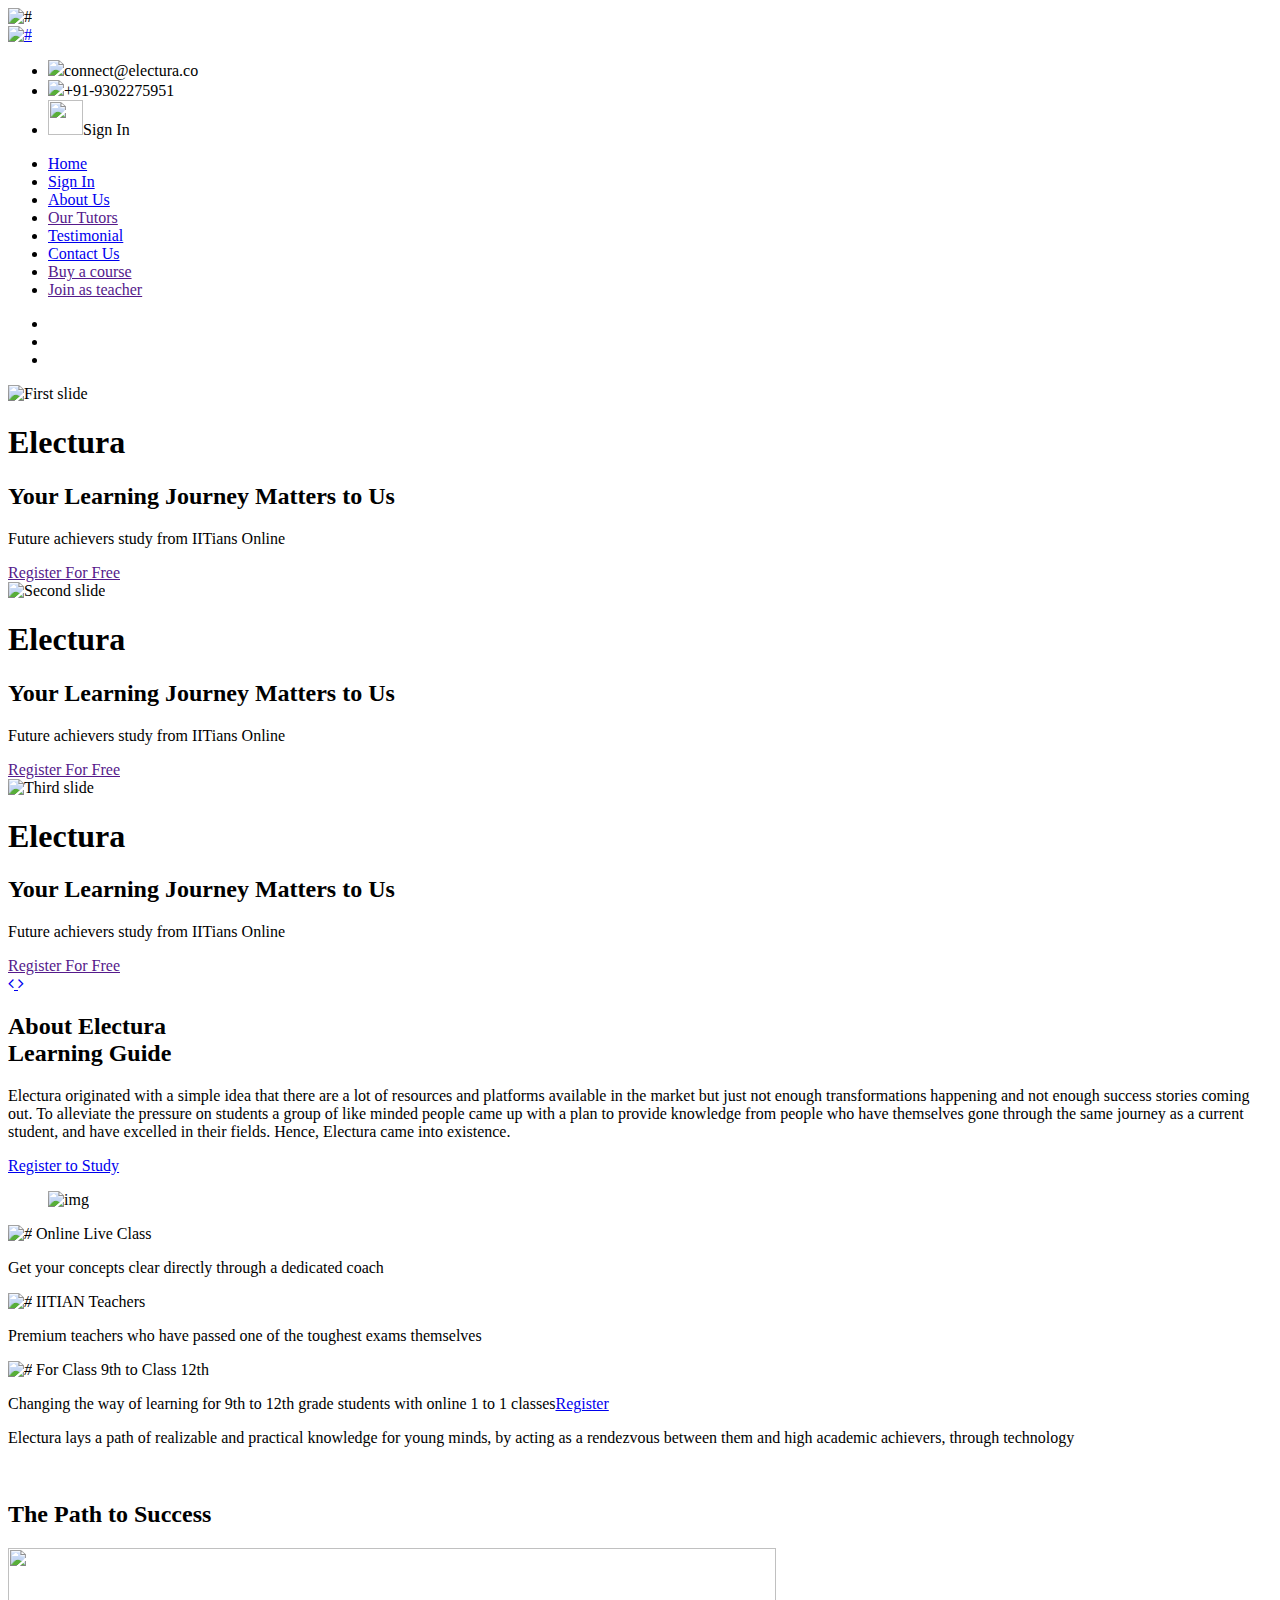
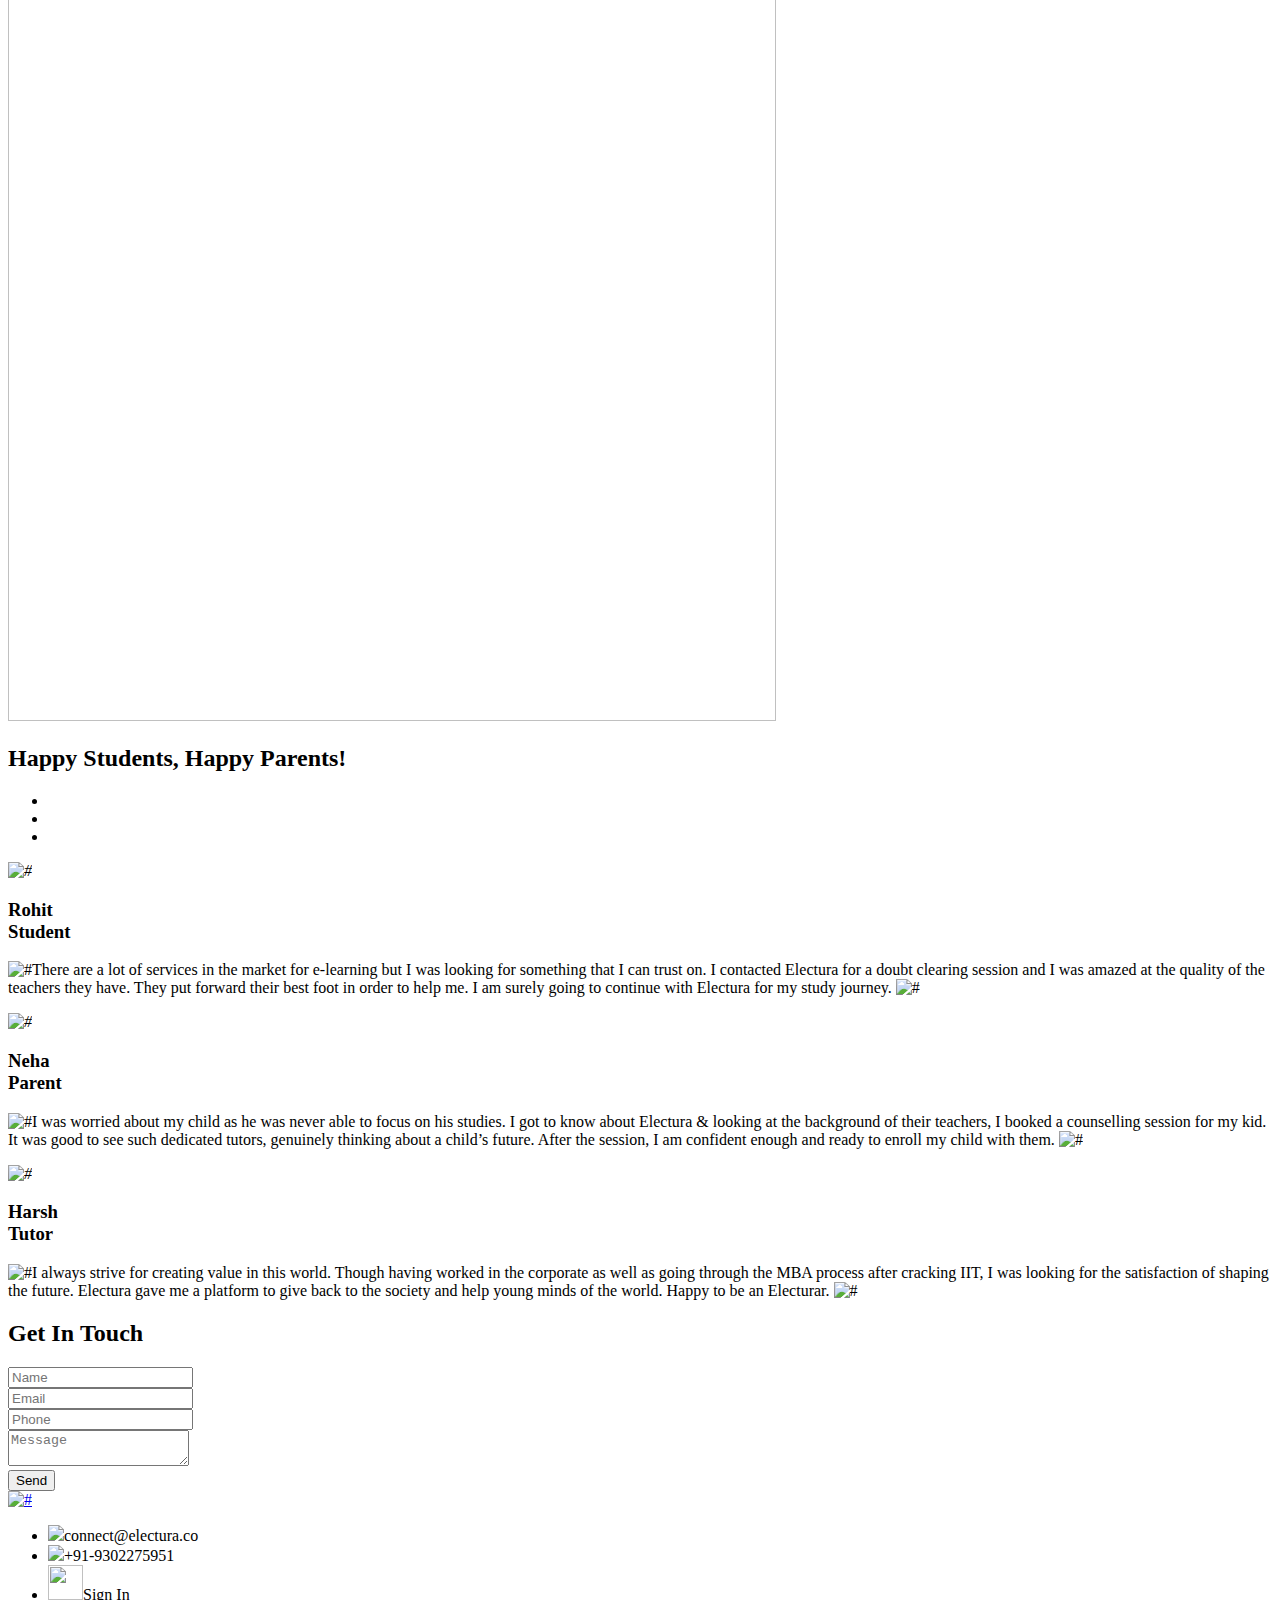
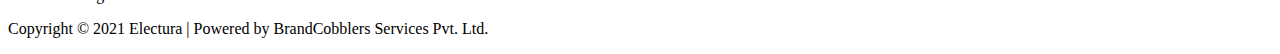
==== index.html @ 00afc49d "Add files via upload" ====
<!DOCTYPE html>
<html lang="en">

<head>
    <!-- basic -->
    <meta charset="utf-8">
    <meta http-equiv="X-UA-Compatible" content="IE=edge">
    <!-- mobile metas -->
    <meta name="viewport" content="width=device-width, initial-scale=1">
    <meta name="viewport" content="initial-scale=1, maximum-scale=1">
    <!-- site metas -->
    <title>Electura</title>
    <meta name="keywords" content="">
    <meta name="description" content="">
    <meta name="author" content="">
    <!-- bootstrap css -->
    <link rel="stylesheet" href="css/bootstrap.min.css">
    <!-- style css -->
    <link rel="stylesheet" href="css/style.css">
    <!-- Responsive-->
    <link rel="stylesheet" href="css/responsive.css">
    <!-- fevicon -->
    <link rel="icon" href="images/fevicon.png" type="image/gif" />
    <!-- Scrollbar Custom CSS -->
    <link rel="stylesheet" href="css/jquery.mCustomScrollbar.min.css">
    <!-- Tweaks for older IEs-->
    <link rel="stylesheet" href="https://cdnjs.cloudflare.com/ajax/libs/font-awesome/4.7.0/css/font-awesome.min.css">
    <link rel="stylesheet" href="https://cdnjs.cloudflare.com/ajax/libs/fancybox/2.1.5/jquery.fancybox.min.css" media="screen">
    <!--[if lt IE 9]>
      <script src="https://oss.maxcdn.com/html5shiv/3.7.3/html5shiv.min.js"></script>
      <script src="https://oss.maxcdn.com/respond/1.4.2/respond.min.js"></script><![endif]-->
</head>
<!-- body -->

<body class="main-layout ">
    <!-- loader  -->
    <div class="loader_bg">
        <div class="loader"><img src="images/loading.gif" alt="#" /></div>
    </div>

    <!-- end loader -->
    <!-- header -->
    <header>
        <!-- header inner -->
        <div class="header">

            <div class="container">
                <div class="row">
                    <div class="col-xl-3 col-lg-3 col-md-3 col-sm-12 col logo_section">
                        <div class="full">
                            <div class="center-desk">
                                <div class="logo">
                                    <a href="index.html"><img src="images/logo.png" alt="#" width="100px" height="78px"></a>
                                </div>
                            </div>
                        </div>
                    </div>
                    <div class="col-xl-9 col-lg-9 col-md-9 col-sm-9">
                        <div class="location_icon_bottum_tt">
                            <ul>
                                <!--<li><img src="icon/loc1.png" />Location</li>-->
                                <li><img src="icon/email1.png" />connect@electura.co</li>
                                <li><img src="icon/call1.png" />+91-9302275951</li>
                                <li><img src="icon/login.jpg" height="35px" width="35px" />Sign In</li> 
                            </ul>
                        </div>
                    </div>
                </div>
                <div class="row">
                    <div class="col-md-12 location_icon_bottum">
                       <div class="row">
                            <div class="col-md-12 ">
                                <div class="menu-area">
                                    <div class="limit-box">
                                        <nav class="main-menu">
                                            <ul class="menu-area-main">
                                                <li class="active"> <a href="index.html">Home</a> </li>
                                                <li> <a href="./login.html">Sign In</a> </li>
                                                <li> <a href="#about">About Us</a> </li>
                                                <li><a href="">Our Tutors</a></li>
                                                <li><a href="#testimonial">Testimonial</a></li>
                                                <li><a href="#contact">Contact Us</a></li>
                                                <li><a href="">Buy a course</a></li>
                                                <li><a href="">Join as teacher</a></li>
                                            </ul>
                                        </nav>
                                    </div>
                                </div>

                            </div>
                       </div>
                    </div>
                </div>
            </div>
        </div>
        <!-- end header inner -->
    </header>
    <!-- end header -->
    <section class="slider_section">
        <div id="myCarousel" class="carousel slide banner-main" data-ride="carousel">
            <ul class="carousel-indicators">
                <li data-target="#myCarousel" data-slide-to="0" class=""></li>
                <li data-target="#myCarousel" data-slide-to="1" class="active"></li>
                <li data-target="#myCarousel" data-slide-to="2" class=""></li>
            </ul>
            <div class="carousel-inner">
                <div class="carousel-item active">
                    <img class="first-slide" src="images/banner.jpg" alt="First slide">
                    <div class="container">
                        <div class="carousel-caption relative">
                            <h1>Electura</h1>
                            <span><h2>Your Learning Journey Matters to Us</h2></span>
                            <p>Future achievers study from IITians Online</p>
                            <!--<a class="buynow" href="#about">About us</a>--><a class="buynow ggg" href=""https://forms.gle/QiSfoNrGe4V9UoFv8">Register For Free</a>
                        </div>
                    </div>
                </div>
                <div class="carousel-item">
                    <img class="second-slide" src="images/banner.jpg" alt="Second slide">
                    <div class="container">
                        <div class="carousel-caption relative">
                            <h1>Electura</h1>
                            <span><h2>Your Learning Journey Matters to Us</h2></span>
                            <p>Future achievers study from IITians Online</p>
                            <!--<a class="buynow" href="#about">About us</a>--><a class="buynow ggg" href=""https://forms.gle/QiSfoNrGe4V9UoFv8">Register For Free</a>
                        </div>
                    </div>
                </div>

                <div class="carousel-item">
                    <img class="third-slide" src="images/banner.jpg" alt="Third slide">
                    <div class="container">
                        <div class="carousel-caption relative">
                            <h1>Electura</h1>
                            <span><h2>Your Learning Journey Matters to Us</h2></span>
                            <p>Future achievers study from IITians Online</p>
                            <!--<a class="buynow" href="#about">About us</a>--><a class="buynow ggg" href=""https://forms.gle/QiSfoNrGe4V9UoFv8">Register For Free</a>

                        </div>
                    </div>
                </div>

            </div>
            <a class="carousel-control-prev" href="#myCarousel" role="button" data-slide="prev">
                <i class='fa fa-angle-left'></i>
            </a>
            <a class="carousel-control-next" href="#myCarousel" role="button" data-slide="next">
                <i class='fa fa-angle-right'></i>
            </a>
        </div>
    </section>

    <!-- about -->
    <div id="about" class="about">
        <div class="container">
            <div class="row">

                <div class="col-xl-5 col-lg-5 col-md-5 co-sm-l2">
                    <div class="about_box">
                        <h2>About Electura<br><strong class="black">Learning Guide</strong></h2>
                        <p>Electura originated with a simple idea that there are a lot of resources and platforms available in the market but just not enough transformations happening and not enough success stories coming out. To alleviate the pressure on students a group of like minded people came up with a plan to provide knowledge from people who have themselves gone through the same journey as a current student, and have excelled in their fields. Hence, Electura came into existence.</p>
                        <a href="https://docs.google.com/forms/d/e/1FAIpQLSez3GmJ7YF3-DOnDMOt0YRl8K1C-exeZg0O7owZJjkOASFcBA/viewform">Register to Study</a>
                    </div>
                </div>
                <div class="col-xl-7 col-lg-7 col-md-7 co-sm-l2">
                    <div class="about_img">
                        <figure><img src="https://electura.co/wp-content/uploads/2020/07/about-1.jpg" alt="img" /></figure>
                    </div>
                </div>
            </div>
        </div>
    </div>
    <!-- end about -->
    <!-- for_box -->
    <div class="for_box_bg">
        <div class="container">
            <div class="row">
                <div class="col-xl-4 col-lg-4 col-md-4 co-sm-l2">
                    <div class="for_box">
                        <i><img src="images/1.png" alt="#"/></i>
                        <span>Online Live Class</span>
                        <p>Get your concepts clear directly through a dedicated coach</p>
                    </div>
                </div>
                <div class="col-xl-4 col-lg-4 col-md-4 co-sm-l2">
                    <div class="for_box">
                        <i><img src="images/2.png" alt="#"/></i>
                        <span>IITIAN Teachers</span>
                        <p>Premium teachers who have passed one of the toughest exams themselves</p>
                    </div>
                </div>
                <div class="col-xl-4 col-lg-4 col-md-4 co-sm-l2">
                    <div class="for_box">
                        <i><img src="images/3.png" alt="#"/></i>
                        <span>For Class 9th to Class 12th</span>
                        <p>Changing the way of learning for 9th to 12th grade students with online 1 to 1 classes<a href="#">Register</a></p>
                    </div>
                </div>
            </div>
        </div>
    </div>
    <!-- end for_box -->
    <!-- offer -->
    <div class="offer">
        <div class="container">
            <div class="row">
                <div class="col-md-12">
                    <div class="title">
                        <p>Electura lays a path of realizable and practical knowledge for young minds, by acting as a rendezvous between them and high academic achievers, through technology</p>
                        <br>
                        <h2>The Path to Success</h2>

                        <img width="768" height="773" src="https://electura.co/wp-content/uploads/2020/07/Presentation1-1-768x773.jpg" class="attachment-medium_large size-medium_large" alt="" srcset="https://electura.co/wp-content/uploads/2020/07/Presentation1-1-768x773.jpg 768w, https://electura.co/wp-content/uploads/2020/07/Presentation1-1-298x300.jpg 298w, https://electura.co/wp-content/uploads/2020/07/Presentation1-1-150x150.jpg 150w, https://electura.co/wp-content/uploads/2020/07/Presentation1-1.jpg 853w" sizes="(max-width: 768px) 100vw, 768px" />
                    </div>
                </div>
            </div>
        </div>

        
    <div id="testimonial" class="clients">
        <div class="container">
            <div class="row">
                <div class="col-md-12">
                    <div class="title">
                        <h2>Happy Students, Happy Parents!</h2>
                    </div>
                </div>
            </div>
        </div>
    </div>

    <div class="clients_red">
        <div class="container">
            <div id="testimonial_slider" class="carousel slide" data-ride="carousel">
                <!-- Indicators -->
                <ul class="carousel-indicators">
                    <li data-target="#testimonial_slider" data-slide-to="0" class=""></li>
                    <li data-target="#testimonial_slider" data-slide-to="1" class="active"></li>
                    <li data-target="#testimonial_slider" data-slide-to="2" class=""></li>
                </ul>
                <!-- The slideshow -->
                <div class="carousel-inner">
                    <div class="carousel-item">
                        <div class="testomonial_section">

                            <div class="full testimonial_cont text_align_center cross_layout">
                                <div class="row">
                                    <div class="col-xl-3 col-lg-3 col-md-3 col-sm-3 pa_right">
                                        <div class="testomonial_img">
                                            <i><img src="https://electura.co/wp-content/uploads/2020/08/indian-boy-teenager-young-boy-2982850-e1598879893185.jpg" alt="#"/></i>
                                        </div>
                                    </div>
                                    <div class="col-xl-9 col-lg-9 col-md-9 col-sm-9 pa_left">
                                        <div class="cross_inner">
                                            <h3>Rohit<br><strong class="ornage_color">Student</strong></h3>
                                            <p><img src="icon/1.png" alt="#" />There are a lot of services in the market for e-learning but I was looking for something that I can trust on. I contacted Electura for a doubt clearing session and I was amazed at the quality of the teachers they have. They put forward their best foot in order to help me. I am surely going to continue with Electura for my study journey.
                                                <img src="icon/2.png" alt="#" />
                                            </p>

                                        </div>
                                    </div>
                                </div>
                            </div>
                        </div>
                    </div>

                    <div class="carousel-item active">

                        <div class="testomonial_section">
                            <div class="full center">
                            </div>
                            <div class="full testimonial_cont text_align_center cross_layout">
                                <div class="row">
                                    <div class="col-xl-3 col-lg-3 col-md-3 col-sm-3 pa_right">
                                        <div class="testomonial_img">
                                            <i><img src="https://electura.co/wp-content/uploads/2020/07/220-SM832665-e1598879947986.jpg" alt="#"/></i>
                                        </div>
                                    </div>
                                    <div class="col-xl-9 col-lg-9 col-md-9 col-sm-9 pa_left">
                                        <div class="cross_inner">
                                            <h3>Neha<br><strong class="ornage_color">Parent</strong></h3>
                                            <p><img src="icon/1.png" alt="#" />I was worried about my child as he was never able to focus on his studies. I got to know about Electura & looking at the background of their teachers, I booked a counselling session for my kid. It was good to see such dedicated tutors, genuinely thinking about a child’s future. After the session, I am confident enough and ready to enroll my child with them.
                                                <img src="icon/2.png" alt="#" />
                                            </p>

                                        </div>
                                    </div>
                                </div>
                            </div>
                        </div>

                    </div>

                    <div class="carousel-item">

                        <div class="testomonial_section">
                            <div class="full center">
                            </div>
                            <div class="full testimonial_cont text_align_center cross_layout">
                                <div class="row">
                                    <div class="col-xl-3 col-lg-3 col-md-3 col-sm-3 pa_right">
                                        <div class="testomonial_img">
                                            <i><img src="https://electura.co/wp-content/uploads/2020/07/220-SM860530-e1594939645307.jpg" alt="#"/></i>
                                        </div>
                                    </div>
                                    <div class="col-xl-9 col-lg-9 col-md-9 col-sm-9 pa_left">
                                        <div class="cross_inner">
                                            <h3>Harsh<br><strong class="ornage_color">Tutor</strong></h3>
                                            <p><img src="icon/1.png" alt="#" />I always strive for creating value in this world. Though having worked in the corporate as well as going through the MBA process after cracking IIT, I was looking for the satisfaction of shaping the future. Electura gave me a platform to give back to the society and help young minds of the world. Happy to be an Electurar.
                                                <img src="icon/2.png" alt="#" />
                                            </p>

                                        </div>
                                    </div>
                                </div>
                            </div>
                        </div>
                    </div>

                </div>

            </div>
        </div>
    </div>
  
    <!-- end clients -->
    <!-- contact -->

    <div id="contact" class="contact">
        <div class="container">
            <div class="row">
                <div class="col-md-12">
                    <div class="title">
                        <h2>Get In <strong class="black"> Touch</strong></h2>
                    </div>
                </div>
            </div>
        </div>
    </div>
    <div class="container-fluid padddd">
        <div class="col-xl-12 col-lg-12 col-md-12 col-sm-12 padddd">
            <div class="map_section">
                <div class="container">
                    <div class="row">
                        <div class="col-xl-6 col-lg-6 col-md-6 col-sm-12">

                            <form class="main_form">
                                <div class="row">

                                    <div class="col-xl-12 col-lg-12 col-md-12 col-sm-12">
                                        <input class="form-control" placeholder="Name" type="text" name="Name">
                                    </div>
                                    <div class="col-xl-12 col-lg-12 col-md-12 col-sm-12">
                                        <input class="form-control" placeholder="Email" type="text" name="Email">
                                    </div>
                                    <div class="col-xl-12 col-lg-12 col-md-12 col-sm-12">
                                        <input class="form-control" placeholder="Phone" type="text" name="Phone">
                                    </div>
                                    <div class="col-xl-12 col-lg-12 col-md-12 col-sm-12">
                                        <textarea class="textarea" placeholder="Message" type="text" name="Message"></textarea>
                                    </div>
                                    <div class="col-xl-12 col-lg-12 col-md-12 col-sm-12">
                                        <button class="send">Send</button>
                                    </div>
                                </div>
                            </form>
                        </div>
                    </div>
                </div>
                <div id="map">
                </div>

            </div>
        </div>
    </div>

   
    <!-- end contact -->

    <!-- footer -->
    <!--  footer -->
    <footr>
        <div class="header">

            <div class="container">
                <div class="row">
                    <div class="col-xl-3 col-lg-3 col-md-3 col-sm-12 col logo_section">
                        <div class="full">
                            <div class="center-desk">
                                <div class="logo">
                                    <a href="index.html"><img src="images/logo.png" alt="#" width="75px" height="75px"></a>
                                </div>
                            </div>
                        </div>
                    </div>
                    <div class="col-xl-9 col-lg-9 col-md-9 col-sm-9">
                        <div class="location_icon_bottum_tt">
                            <ul>
                                <!--<li><img src="icon/loc1.png" />Location</li>-->
                                <li><img src="icon/email1.png" />connect@electura.co</li>
                                <li><img src="icon/call1.png" />+91-9302275951</li>
                                <li><img src="icon/login.jpg" height="35px" width="35px" />Sign In</li> 
                            </ul>
                        </div>
                    </div>
                </div>
               
        </div>
     
        <div class="copyright">
            <div class="container">
                <p>Copyright © 2021 Electura | Powered by BrandCobblers Services Pvt. Ltd.</p>
           
        </div>
        </div>
    </footr>

    <!-- end footer -->
    <!-- Javascript files-->
    <script src="js/jquery.min.js"></script>
    <script src="js/popper.min.js"></script>
    <script src="js/bootstrap.bundle.min.js"></script>
    <script src="js/jquery-3.0.0.min.js"></script>
    <script src="js/plugin.js"></script>
    <!-- sidebar -->
    <script src="js/jquery.mCustomScrollbar.concat.min.js"></script>
    <script src="js/custom.js"></script>
    <!-- javascript -->
    <script src="js/owl.carousel.js"></script>
    <script src="https:cdnjs.cloudflare.com/ajax/libs/fancybox/2.1.5/jquery.fancybox.min.js"></script>
    <script>
        $(document).ready(function() {
            $(".fancybox").fancybox({
                openEffect: "none",
                closeEffect: "none"
            });

            $(".zoom").hover(function() {

                $(this).addClass('transition');
            }, function() {

                $(this).removeClass('transition');
            });
        });
    </script>
    <script>
        // This example adds a marker to indicate the position of Bondi Beach in Sydney,
        // Australia.
        function initMap() {
            var map = new google.maps.Map(document.getElementById('map'), {
                zoom: 11,
                center: {
                    lat: 40.645037,
                    lng: -73.880224
                },
            });

            var image = 'images/maps-and-flags.png';
            var beachMarker = new google.maps.Marker({
                position: {
                    lat: 40.645037,
                    lng: -73.880224
                },
                map: map,
                icon: image
            });
        }
    </script>
    <!-- google map js -->
    <script src="https://maps.googleapis.com/maps/api/js?key=AIzaSyA8eaHt9Dh5H57Zh0xVTqxVdBFCvFMqFjQ&callback=initMap"></script>
    <!-- end google map js -->
</body>

</html>
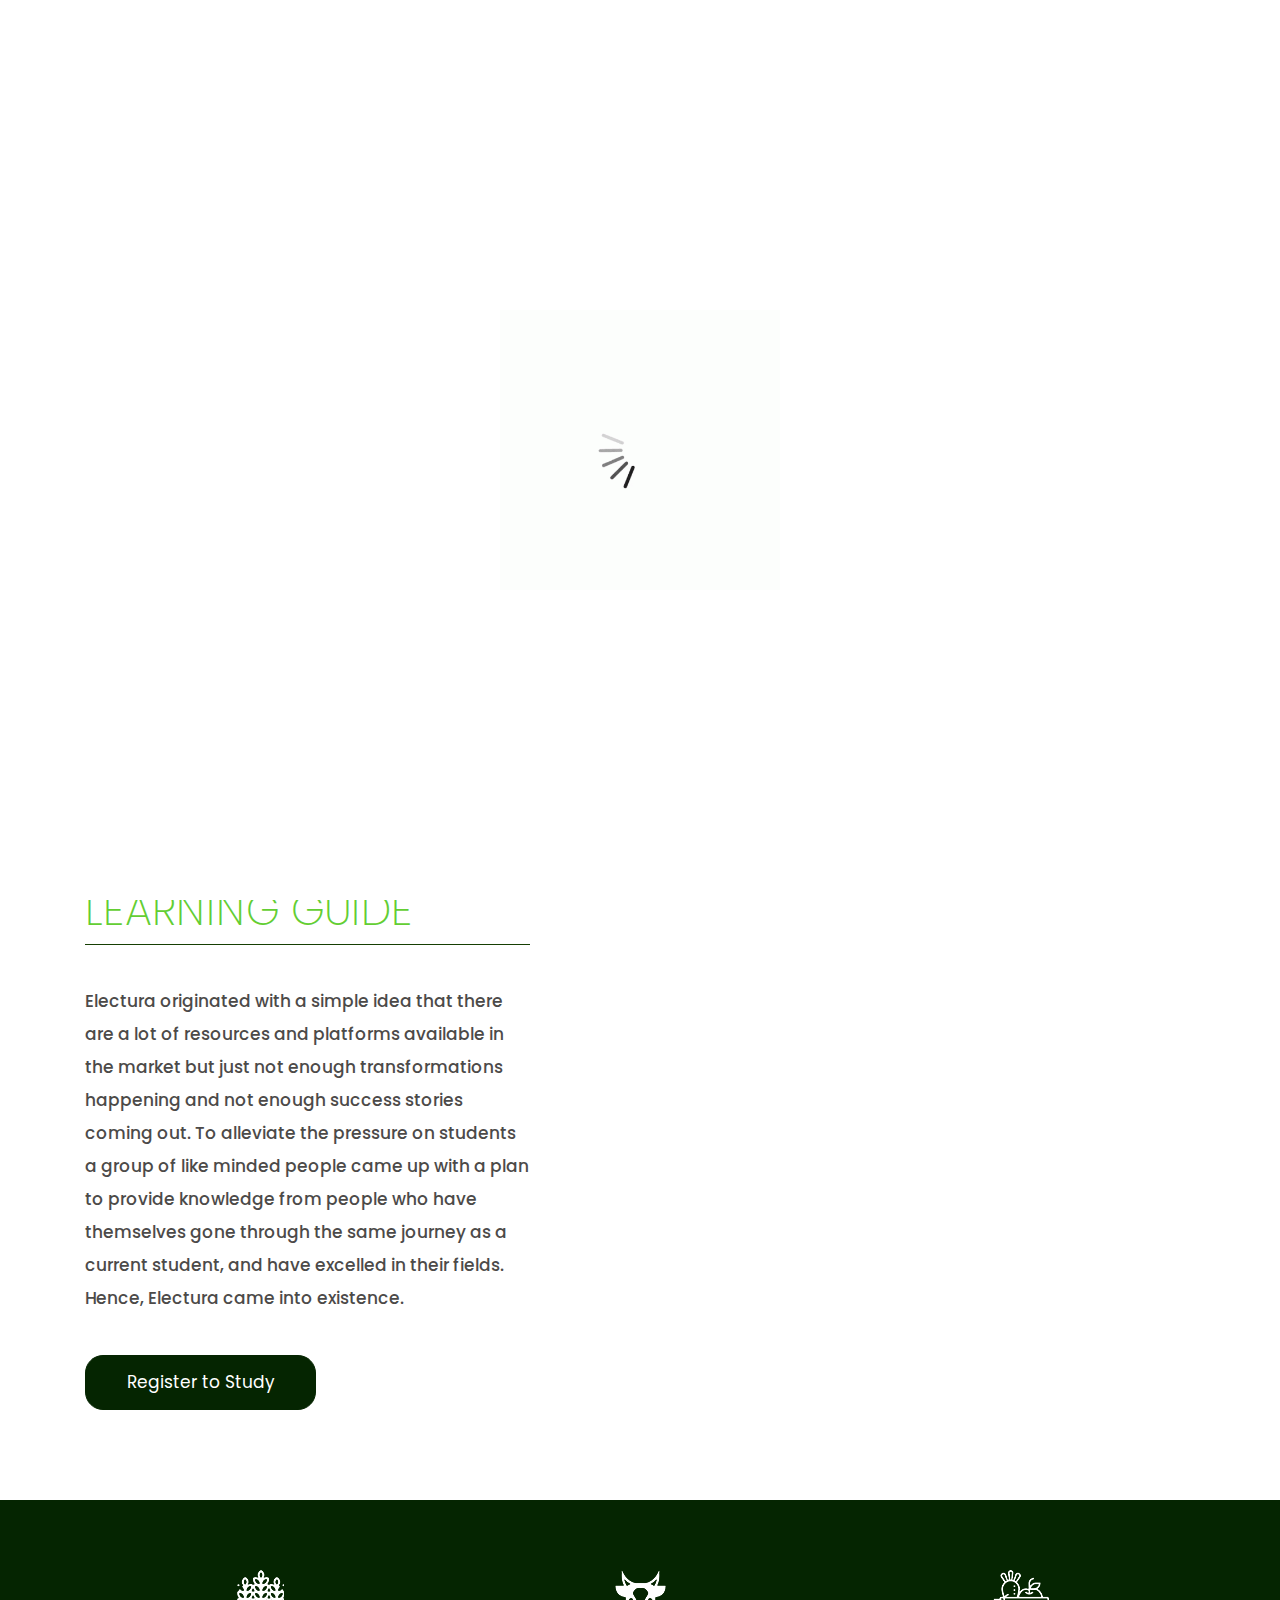
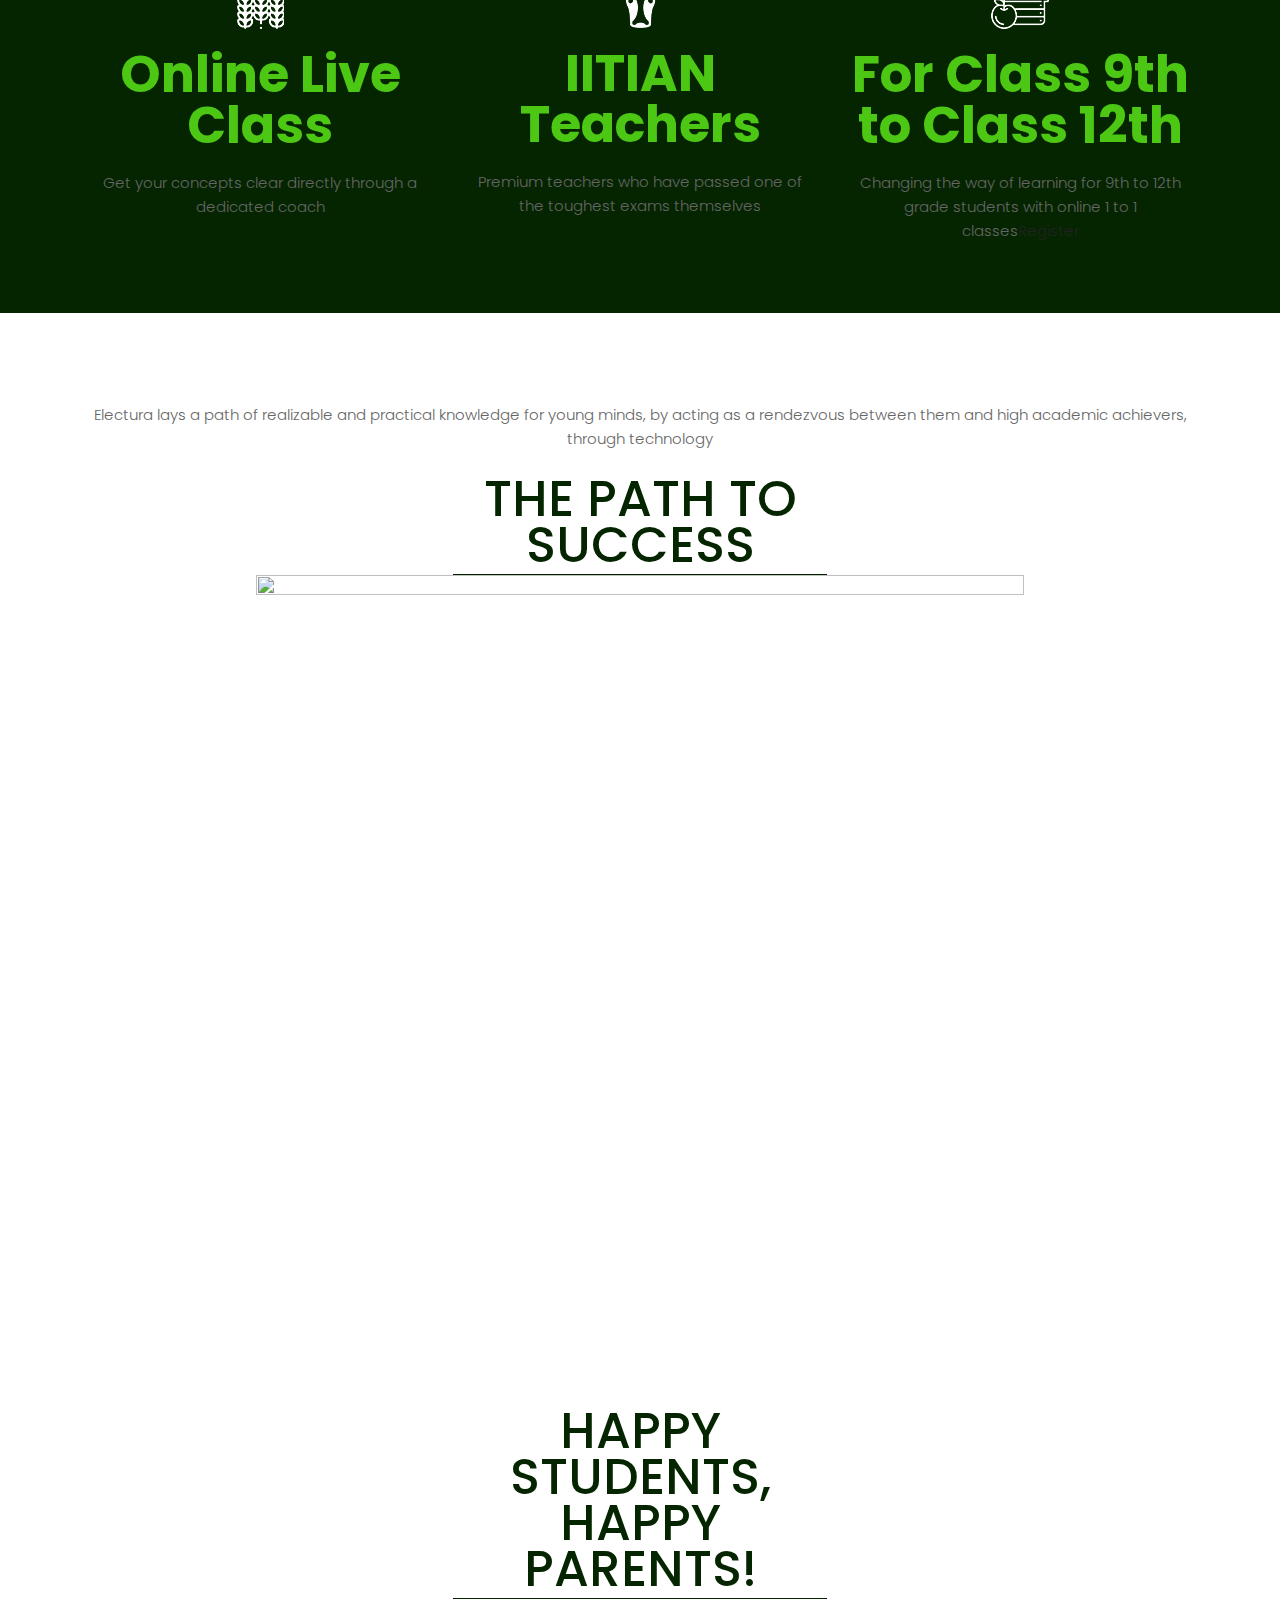
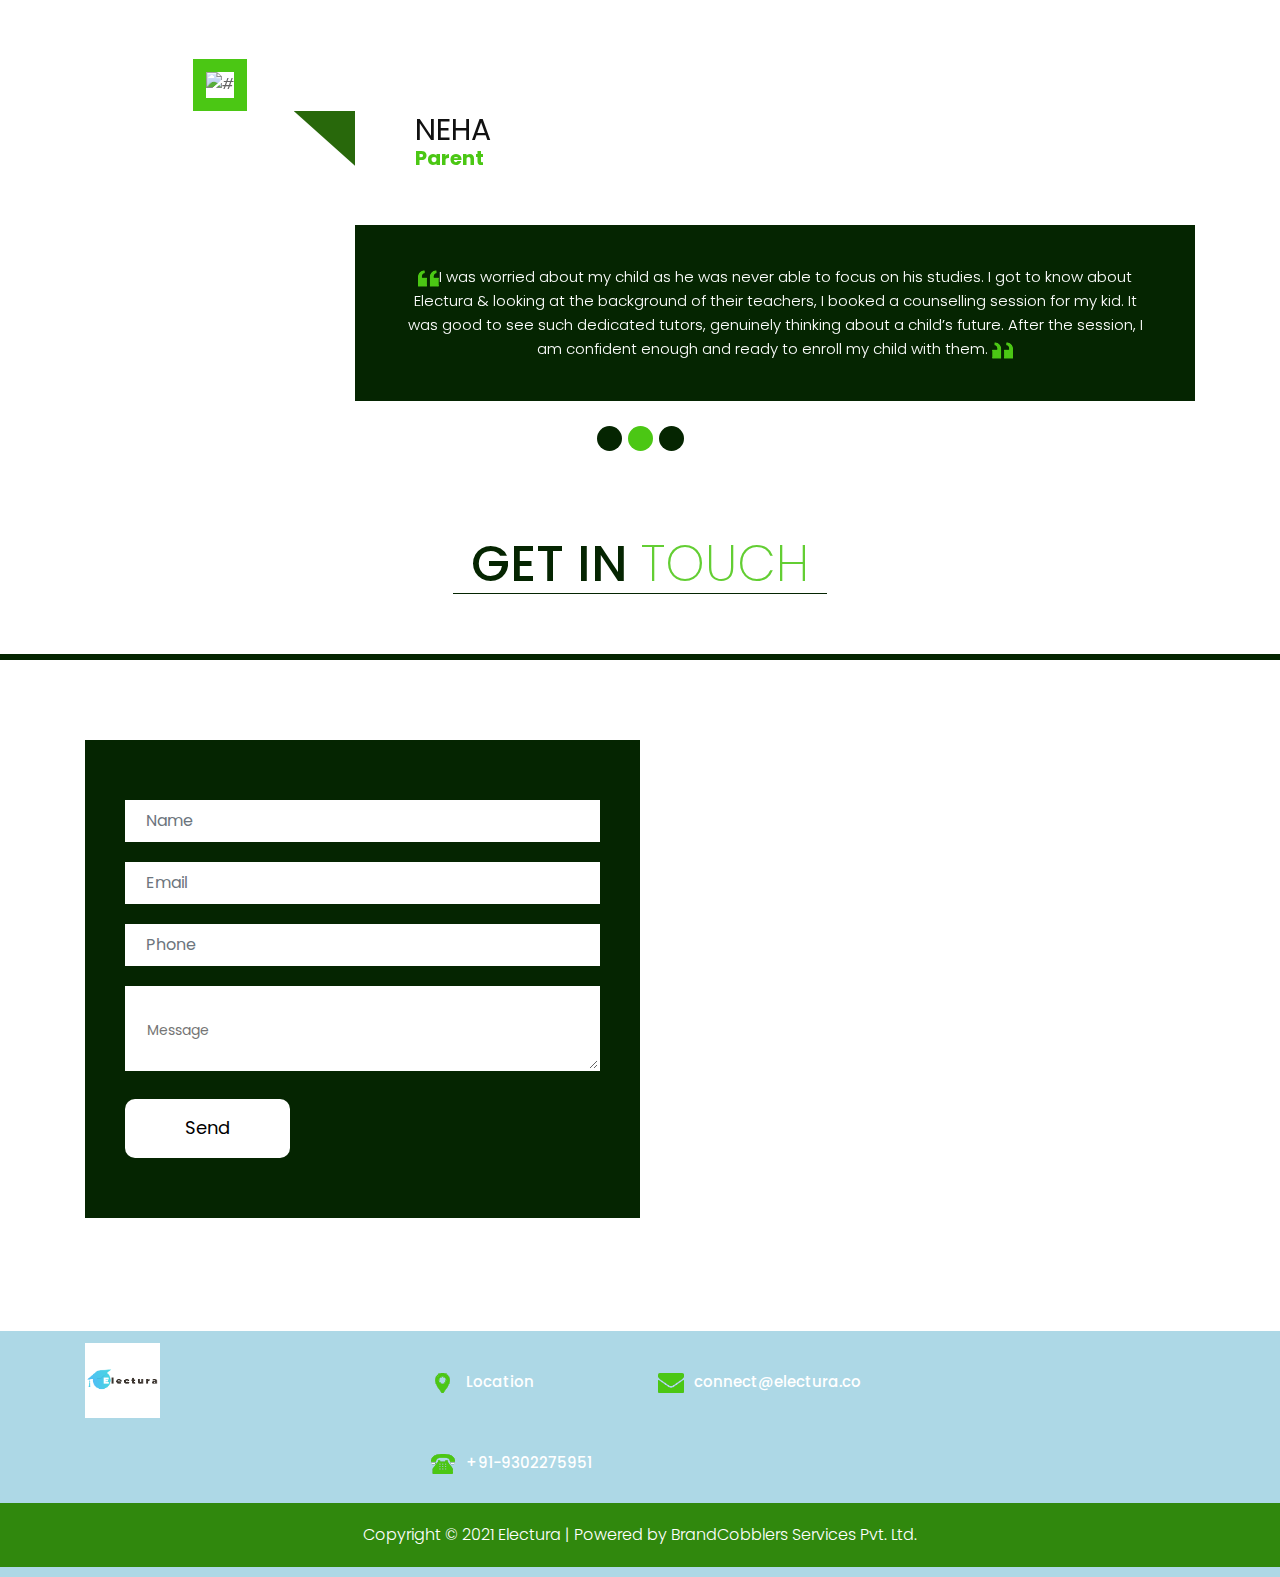
==== commit 7d3deee1: "Update index.html" ====
--- a/index.html
+++ b/index.html
@@ -58,10 +58,10 @@
                     <div class="col-xl-9 col-lg-9 col-md-9 col-sm-9">
                         <div class="location_icon_bottum_tt">
                             <ul>
-                                <!--<li><img src="icon/loc1.png" />Location</li>-->
+                                <li><img src="icon/loc1.png" />Location</li>
                                 <li><img src="icon/email1.png" />connect@electura.co</li>
                                 <li><img src="icon/call1.png" />+91-9302275951</li>
-                                <li><img src="icon/login.jpg" height="35px" width="35px" />Sign In</li> 
+                               <!-- <li><img src="icon/login.jpg" height="35px" width="35px" />Sign In</li> -->
                             </ul>
                         </div>
                     </div>
@@ -396,10 +396,10 @@
                     <div class="col-xl-9 col-lg-9 col-md-9 col-sm-9">
                         <div class="location_icon_bottum_tt">
                             <ul>
-                                <!--<li><img src="icon/loc1.png" />Location</li>-->
+                                <li><img src="icon/loc1.png" />Location</li>
                                 <li><img src="icon/email1.png" />connect@electura.co</li>
                                 <li><img src="icon/call1.png" />+91-9302275951</li>
-                                <li><img src="icon/login.jpg" height="35px" width="35px" />Sign In</li> 
+                                <!--<li><img src="icon/login.jpg" height="35px" width="35px" />Sign In</li> -->
                             </ul>
                         </div>
                     </div>
@@ -472,4 +472,4 @@
     <!-- end google map js -->
 </body>
 
-</html>+</html>
--- a/css/style.css
+++ b/css/style.css
@@ -0,0 +1,2299 @@
+/*--------------------------------------------------------------------- File Name: style.css ---------------------------------------------------------------------*/
+
+
+/*--------------------------------------------------------------------- import Fonts ---------------------------------------------------------------------*/
+
+@import url('https://fonts.googleapis.com/css?family=Rajdhani:300,400,500,600,700');
+@import url('https://fonts.googleapis.com/css?family=Poppins:100,100i,200,200i,300,300i,400,400i,500,500i,600,600i,700,700i,800,800i,900,900i');
+
+/*****---------------------------------------- 1) font-family: 'Rajdhani', sans-serif;
+ 2) font-family: 'Poppins', sans-serif;
+ ----------------------------------------*****/
+
+
+/*--------------------------------------------------------------------- import Files ---------------------------------------------------------------------*/
+
+@import url(animate.min.css);
+@import url(normalize.css);
+@import url(meanmenu.css);
+@import url(owl.carousel.min.css);
+@import url(slick.css);
+@import url(jquery-ui.css);
+@import url(nice-select.css);
+
+/*--------------------------------------------------------------------- skeleton ---------------------------------------------------------------------*/
+
+* {
+     box-sizing: border-box !important;
+     transition: ease all 0.5s;
+}
+
+html {
+     scroll-behavior: smooth;
+}
+
+body {
+     color: #666666;
+     font-size: 14px;
+      font-family: poppins;
+     line-height: 1.80857;
+     font-weight: normal;
+     overflow-x: hidden;
+}
+
+a {
+     color: #1f1f1f;
+     text-decoration: none !important;
+     outline: none !important;
+     -webkit-transition: all .3s ease-in-out;
+     -moz-transition: all .3s ease-in-out;
+     -ms-transition: all .3s ease-in-out;
+     -o-transition: all .3s ease-in-out;
+     transition: all .3s ease-in-out;
+}
+
+h1,
+h2,
+h3,
+h4,
+h5,
+h6 {
+     letter-spacing: 0;
+     font-weight: normal;
+     position: relative;
+     padding: 0 0 10px 0;
+     font-weight: normal;
+     line-height: normal;
+     color: #111111;
+     margin: 0
+}
+
+h1 {
+     font-size: 24px
+}
+
+h2 {
+     font-size: 22px
+}
+
+h3 {
+     font-size: 18px
+}
+
+h4 {
+     font-size: 16px
+}
+
+h5 {
+     font-size: 14px
+}
+
+h6 {
+     font-size: 13px
+}
+
+*,
+*::after,
+*::before {
+     -webkit-box-sizing: border-box;
+     -moz-box-sizing: border-box;
+     box-sizing: border-box;
+}
+
+h1 a,
+h2 a,
+h3 a,
+h4 a,
+h5 a,
+h6 a {
+     color: #212121;
+     text-decoration: none!important;
+     opacity: 1
+}
+
+button:focus {
+     outline: none;
+}
+
+ul,
+li,
+ol {
+     margin: 0px;
+     padding: 0px;
+     list-style: none;
+}
+
+p {
+     margin: 0px;
+     font-weight: 300;
+     font-size: 15px;
+     line-height: 24px;
+}
+
+a {
+     color: #222222;
+     text-decoration: none;
+     outline: none !important;
+}
+
+a,
+.btn {
+     text-decoration: none !important;
+     outline: none !important;
+     -webkit-transition: all .3s ease-in-out;
+     -moz-transition: all .3s ease-in-out;
+     -ms-transition: all .3s ease-in-out;
+     -o-transition: all .3s ease-in-out;
+     transition: all .3s ease-in-out;
+}
+
+img {
+     max-width: 100%;
+     height: auto;
+     cursor: pointer;
+}
+
+ :focus {
+     outline: 0;
+}
+
+.btn-custom {
+     margin-top: 20px;
+     background-color: transparent !important;
+     border: 2px solid #ddd;
+     padding: 12px 40px;
+     font-size: 16px;
+}
+
+.lead {
+     font-size: 18px;
+     line-height: 30px;
+     color: #767676;
+     margin: 0;
+     padding: 0;
+}
+
+.form-control:focus {
+     border-color: #ffffff !important;
+     box-shadow: 0 0 0 .2rem rgba(255, 255, 255, .25);
+}
+
+.navbar-form input {
+     border: none !important;
+}
+
+.badge {
+     font-weight: 500;
+}
+
+blockquote {
+     margin: 20px 0 20px;
+     padding: 30px;
+}
+
+button {
+     border: 0;
+     margin: 0;
+     padding: 0;
+     cursor: pointer;
+}
+
+.full {
+     float: left;
+     width: 100%;
+}
+
+.layout_padding {
+     padding-top: 90px;
+     padding-bottom: 90px;
+}
+
+.layout_padding_2 {
+     padding-top: 75px;
+     padding-bottom: 75px;
+}
+
+.light_silver {
+     background: #f9f9f9;
+}
+
+.theme_bg {
+     background: #38c8a8;
+}
+
+.margin_top_30 {
+     margin-top: 30px !important;
+}
+
+.full {
+     width: 100%;
+     float: left;
+     margin: 0;
+     padding: 0;
+}
+
+
+/**-- heading section --**/
+
+.main_heading {
+     text-align: center;
+     display: flex;
+     justify-content: center;
+     position: relative;
+     margin-bottom: 50px;
+}
+
+.main_heading h2 {
+     padding: 0;
+     font-size: 48px;
+     line-height: 60px;
+     font-weight: 400;
+     position: relative;
+     letter-spacing: -0.5px;
+     color: #114c7d;
+     border-left: solid #38c8a8 10px;
+     padding-left: 15px;
+}
+
+.main_heading h2 strong {
+     background: #38c8a8;
+     color: #fff;
+     font-weight: 600;
+     padding: 0 15px;
+     line-height: 68px;
+}
+
+.white_heading_main h2 {
+     color: #fff;
+}
+
+.small_main_heading {
+     margin-top: 25px;
+     float: left;
+     width: 100%;
+     border-bottom: solid rgba(0, 0, 0, 0.07) 1px;
+     margin-bottom: 25px;
+}
+
+.small_main_heading h2 {
+     padding: 2px 0 20px 0;
+     color: #114c7d;
+     font-weight: 400;
+     font-size: 28px;
+     background-image: url('../images/fevicon.png');
+     background-repeat: no-repeat;
+     padding-left: 55px;
+     letter-spacing: -0.5px;
+}
+
+.small_main_heading h2 strong {
+     color: #38c8a8;
+     font-weight: 600;
+}
+
+.main_bt {
+     background: #ee580f;
+     color: #fff;
+     padding: 15px 60px 15px 60px;
+     float: left;
+     font-size: 15px;
+     font-weight: 400;
+     border: solid #ee580f 2px;
+     border-radius: 30px;
+     margin: 15px 0px 60px 0px;
+}
+
+a.readmore_bt {
+     color: #fff;
+     font-weight: 300;
+     text-decoration: underline !important;
+}
+
+.main_bt:hover,
+.main_bt:focus {
+     background: #000;
+     border: solid #000 2px;
+     color: #fff;
+}
+
+
+/**-- list icon --**/
+
+.ul_list_info_icon ul {
+     list-style: none;
+}
+
+.ul_list_info_icon ul li {
+     display: inline;
+     float: left;
+     width: 100%;
+}
+
+.ul_list_info_icon ul li img {
+     width: 75px;
+}
+
+
+/*---------------------------- preloader area ----------------------------*/
+
+.loader_bg {
+     position: fixed;
+     z-index: 9999999;
+     background: #fff;
+     width: 100%;
+     height: 100%;
+}
+
+.loader {
+     height: 100%;
+     width: 100%;
+     position: absolute;
+     left: 0;
+     top: 0;
+     display: flex;
+     justify-content: center;
+     align-items: center;
+}
+
+.loader img {
+     width: 280px;
+}
+
+
+/*---------------------------- scroll to top area ----------------------------*/
+
+.scrollup {
+     float: right;
+     position: absolute;
+     color: #fff;
+     right: 20px;
+     padding: 0px 5px;
+     text-transform: uppercase;
+     font-weight: 600;
+     background: #38c8a8;
+     position: fixed;
+     bottom: 20px;
+     z-index: 99;
+     text-align: center;
+     color: #fff;
+     cursor: pointer;
+     border-radius: 0px;
+     opacity: 0;
+     backface-visibility: hidden;
+     -webkit-backface-visibility: hidden;
+     transform: scale(1);
+     -moz-transform: scale(1);
+     -o-transform: scale(1);
+     -webkit-transform: scale(1);
+     transition: .2s all ease;
+     -moz-transition: .2s all ease;
+     -o-transition: .2s all ease;
+     -webkit-transition: .2s all ease;
+     width: 50px;
+     height: 50px;
+     border-radius: 100%;
+     line-height: 48px;
+     font-size: 16px;
+}
+
+.scrollup.b-show_scrollBut {
+     opacity: 1;
+     visibility: visible;
+}
+
+.top_awro {
+     background: #ee4a79 none repeat scroll 0 0;
+     cursor: pointer;
+     padding: 6px 8px;
+     position: fixed;
+     bottom: 59px;
+     right: 20px;
+     display: none;
+     height: 45px;
+     width: 45px;
+     border-radius: 50%;
+     text-align: center;
+     line-height: 30px;
+     transition: all 0.5s ease;
+}
+
+.sale_pro {
+     background: #f25252 !important;
+}
+
+.margin_top_50 {
+     margin-top: 50px;
+}
+
+.margin_bottom_30_all {
+     margin-bottom: 30px;
+}
+
+.text_align_center {
+     text-align: center;
+}
+
+
+/*--------------------------------------------------------------------- header area ---------------------------------------------------------------------*/
+
+.header {
+     font-family: poppins;
+     padding: 10px 0px;
+    background: lightblue; /*#052501;*/
+     background-repeat: no-repeat;
+background-size: 100% 100%;
+background-position: center center;
+}
+
+.logo {
+     float: left;
+     position: relative;
+     padding-top: 2px;
+}
+
+nav.main-menu {
+     float: right;
+     margin-left: 0;
+}
+
+ul.top_icon {
+     float: right;
+     padding-top: 17px;
+}
+
+ul.top_icon li {
+     float: left;
+     color: #fff;
+     display: flex;
+     flex-wrap: wrap;
+     align-items: center;
+     padding-right: 20px;
+}
+
+ul.top_icon li:last-child {
+     padding-right: 0px;
+}
+
+ul.top_icon li a {
+     color: #fff;
+}
+
+.menu-area-main li:hover a,
+.menu-area-main li:focus a {
+     color: #ffff;
+}
+
+.menu-area-main li.active a {
+     color: #fff;
+}
+
+.right_cart_section {
+     float: right;
+     width: auto;
+}
+
+.right_cart_section ul {
+     float: left;
+     min-height: auto;
+     margin: 0;
+     padding: 12px 0 0;
+}
+
+.right_cart_section .cart_icons {
+     padding: 18px 0 0;
+}
+.last {padding-right: 0px;}
+.main-menu ul>li nth:child(7) a {
+     padding-right: 0px;
+}
+
+.right_cart_section ul li {
+     float: left;
+     font-size: 17px;
+     font-weight: 400;
+     color: #fff;
+     margin-right: 30px;
+}
+
+.right_cart_section ul.cart_update li {
+     font-size: 13px;
+     color: #ccc;
+     line-height: normal;
+     margin: 0;
+     font-weight: 300;
+}
+
+.right_cart_section ul.cart_update li span {
+     font-size: 18px;
+     font-weight: 300;
+     color: #fff;
+     line-height: 21px;
+}
+
+.right_cart_section ul li i {
+     margin-right: 10px;
+     margin-top: 5px;
+     float: left;
+     color: #fff;
+     font-size: 21px;
+}
+
+.right_cart_section ul li a {
+     color: #fff;
+}
+
+
+/*-- end header middle --*/
+
+.top-bar-info {
+     background: #111111;
+     padding: 5px 0px;
+}
+
+.top-menu-left {
+     float: left;
+}
+
+.top-menu-left li {
+     position: relative;
+     display: inline-block;
+     margin-right: 11px;
+     padding-right: 12px;
+}
+
+.top-menu-left li::before {
+     content: '';
+     position: absolute;
+     right: 0;
+     top: 9px;
+     height: 10px;
+     border-right: 1px dotted #999;
+}
+
+.top-menu-left li:last-child::before {
+     display: none;
+}
+
+.top-menu-left li:last-child {
+     padding: 0px;
+     margin: 0px;
+}
+
+.top-menu-left li a {
+     color: #ffffff;
+     font-size: 12px;
+     text-transform: uppercase;
+     text-decoration: none;
+}
+
+.top-menu-left li a:hover {
+     color: #38c8a8;
+}
+
+.right-dropdown-language {
+     float: right;
+     margin-left: 12px;
+}
+
+.dropdown-bar .dropdown-link {
+     position: absolute;
+     z-index: 1009;
+     top: 40px;
+     left: 0;
+     right: auto;
+     min-width: 50px;
+     padding: 15px;
+     background: #ffffff;
+     list-style: none;
+     border: 2px solid #38c8a8;
+     opacity: 0;
+     visibility: hidden;
+     -webkit-box-shadow: 0 0 10px rgba(0, 0, 0, 0.1);
+     box-shadow: 0 0 10px rgba(0, 0, 0, 0.1);
+     -webkit-transition: opacity 0.2s ease 0s, visibility 0.2s linear 0s;
+     -o-transition: opacity 0.2s ease 0s, visibility 0.2s linear 0s;
+     transition: opacity 0.2s ease 0s, visibility 0.2s linear 0s;
+     text-align: left;
+}
+
+.dropdown-bar:hover .dropdown-link {
+     opacity: 1;
+     visibility: visible;
+     top: 25px;
+}
+
+.dropdown-bar.right-dropdown-language>a::after {
+     font-family: 'FontAwesome';
+     content: "\f107";
+     text-decoration: none;
+     padding-left: 4px;
+     color: #ffffff;
+}
+
+.right-dropdown-language>a {
+     line-height: 10px;
+     padding: 5px 5px;
+     cursor: pointer;
+}
+
+.dropdown-bar .dropdown-link li a {
+     color: #111111;
+     display: block;
+     font-size: 12px;
+     line-height: 15px;
+     padding: 5px 0;
+}
+
+.dropdown-bar .dropdown-link li a:hover {
+     color: #38c8a8;
+}
+
+.dropdown-bar .dropdown-link li a img {
+     margin-right: 7px;
+}
+
+.dropdown-bar .dropdown-link li.active {
+     font-weight: bold;
+}
+
+.right-dropdown-language .dropdown-link {
+     min-width: 100px;
+     padding: 7px 10px;
+     color: #111111;
+}
+
+.dropdown-bar {
+     position: relative;
+     padding: 0 5px;
+     font-size: 13px;
+}
+
+.dropdown-bar .dropdown-link.right-sd {
+     left: auto;
+     right: 0;
+}
+
+.right-dropdown-currency {
+     float: right;
+     margin-left: 12px;
+}
+
+.dropdown-bar.right-dropdown-currency>a::after {
+     font-family: 'FontAwesome';
+     content: "\f107";
+     text-decoration: none;
+     padding-left: 4px;
+     color: #ffffff;
+}
+
+.right-dropdown-currency>a {
+     line-height: 10px;
+     padding: 5px 5px;
+     cursor: pointer;
+     color: #ffffff;
+}
+
+.right-dropdown-currency .dropdown-link {
+     min-width: 100px;
+     padding: 7px 10px;
+     color: #111111;
+}
+
+.right-dropdown-currency .dropdown-link {
+     min-width: 55px;
+     padding: 7px 10px;
+}
+
+.right-dropdown-currency .dropdown-link li a span.symbol {
+     margin-right: 7px;
+}
+
+#login-modal .modal-content {
+     border-radius: 0px;
+}
+
+#login-modal .modal-content .modal-header {
+     background: #38c8a8;
+     border-radius: 0;
+}
+
+#login-modal .modal-content .modal-body .form-group input {
+     background: #ffffff;
+     border: 1px solid #c8c8c8;
+     border-radius: 0px;
+}
+
+#login-modal .modal-content .modal-body .form-group input:focus {
+     border: 1px solid #c8c8c8 !important;
+}
+
+#login-modal .modal-content form {
+     margin-bottom: 10px;
+}
+
+.modal-title {
+     padding: 0px;
+     color: #ffffff;
+     font-size: 18px;
+     text-transform: uppercase;
+}
+
+.btn-template-outlined {
+     background: #111111;
+     color: #ffffff;
+     border: none;
+     border-radius: 0px;
+}
+
+.btn-template-outlined i {
+     padding-right: 10px;
+}
+
+.text-muted {
+     padding: 10px 0px;
+}
+
+.slogan-line {
+     float: right;
+     color: #ffffff;
+     font-size: 13px;
+}
+
+.middle-area {
+     padding: 30px 0px;
+}
+
+.header-search {
+     padding: 3px 0px;
+}
+
+.header-search form {
+     position: relative;
+     -webkit-box-shadow: 0px 1px 10px -1px rgba(0, 0, 0, 0.2);
+     box-shadow: 0px 1px 10px -1px rgba(0, 0, 0, 0.2);
+}
+
+.header-search .btn-group.bootstrap-select {
+     position: absolute;
+     left: 0px;
+     top: 0px;
+}
+
+.header-search input {
+     width: 100%;
+     min-height: 45px;
+     border-radius: 0px;
+     border: none;
+     padding-left: 15px;
+     border: 1px solid #e0e7ed;
+}
+
+.header-search form .search-btn {
+     position: absolute;
+     right: 0;
+     top: 0;
+     border: 0;
+     color: #fff;
+     font-size: 20px;
+     padding: 4px 15px;
+     border-radius: 0px;
+     background-color: #38c8a8;
+     cursor: pointer;
+}
+
+.header-search form .search-btn:hover {
+     background: #111111;
+}
+
+.cart-box {
+     float: right;
+     margin-left: 10px;
+     position: relative;
+}
+
+.cart-content-box {
+     position: absolute;
+     z-index: 1009;
+     top: 40px;
+     left: auto;
+     right: 0;
+     min-width: 250px;
+     max-width: 250px;
+     padding: 15px;
+     background: #ffffff;
+     list-style: none;
+     border: 2px solid #38c8a8;
+     opacity: 0;
+     visibility: hidden;
+     -webkit-box-shadow: 0 0 10px rgba(0, 0, 0, 0.1);
+     box-shadow: 0 0 10px rgba(0, 0, 0, 0.1);
+     text-align: left;
+     -webkit-transform: scaleY(0);
+     transform: scaleY(0);
+     -webkit-transform-origin: 0 0 0;
+     transform-origin: 0 0 0;
+     -webkit-transition: all 0.3s ease 0s;
+     transition: all 0.3s ease 0s;
+     transition: all 0.3s ease 0s;
+}
+
+.cart-box:hover .cart-content-box {
+     opacity: 1;
+     visibility: visible;
+     top: 100%;
+     -webkit-transform: scaleY(1);
+     transform: scaleY(1);
+}
+
+.inner-cart {
+     background: #38c8a8;
+     border-radius: 2px;
+     padding: 0px;
+     color: #ffffff;
+     position: relative;
+     width: 40px;
+     height: 40px;
+     text-align: center;
+}
+
+.cart-box .inner-cart:hover {
+     color: #ffffff;
+}
+
+.line-cart {
+     float: left;
+     line-height: 40px;
+     margin-right: 9px;
+}
+
+.cart-box a {
+     display: inline-block;
+}
+
+.cart-box a:hover {
+     color: #38c8a8;
+}
+
+.cart-box a span.icon {
+     background: #38c8a8;
+     width: 30px;
+     height: 40px;
+     display: inline-block;
+     line-height: 40px;
+     text-align: center;
+     color: #ffffff;
+     position: relative;
+     border-radius: 2px;
+}
+
+.cart-box a .p-up {
+     position: absolute;
+     right: -8px;
+     top: -8px;
+     line-height: initial;
+     background: #38c8a8;
+     padding: 3px;
+     border-radius: 50%;
+     width: 17px;
+     height: 17px;
+     font-size: 12px;
+     text-align: center;
+     line-height: 10px;
+}
+
+.wish-box {
+     float: right;
+}
+
+.wish-box a {
+     display: inline-block;
+}
+
+.wish-box a:hover {
+     color: #38c8a8;
+}
+
+.wish-box a span.icon {
+     background: #38c8a8;
+     width: 40px;
+     height: 40px;
+     display: inline-block;
+     line-height: 40px;
+     text-align: center;
+     color: #ffffff;
+     position: relative;
+     border-radius: 2px;
+}
+
+.wish-box a span.icon:hover {
+     background: #111111;
+}
+
+.cart-content-right {
+     padding: 5px 0px;
+}
+
+.cart-content-box .items {
+     text-align: center;
+}
+
+.product-media {
+     width: 60px;
+     float: left;
+     position: relative;
+}
+
+.cart-content-box .items:hover .product-media::before {
+     transform: scale(1);
+     -webkit-transform: scale(1);
+     -moz-transform: scale(1);
+     -ms-transform: scale(1);
+     -o-transform: scale(1);
+}
+
+.product-media::before {
+     position: absolute;
+     content: '';
+     z-index: 2;
+     top: 0;
+     left: 0;
+     width: 100%;
+     height: 100%;
+     background-color: #38c8a8;
+     opacity: 0.4;
+     transform: scale(0);
+     -webkit-transform: scale(0);
+     -moz-transform: scale(0);
+     -ms-transform: scale(0);
+     -o-transform: scale(0);
+     transition: all 0.5s ease;
+     -webkit-transition: all 0.5s ease;
+     -moz-transition: all 0.5s ease;
+     -o-transition: all 0.5s ease;
+}
+
+.cart-content-box .items .item .remove {
+     position: absolute;
+     right: 0px;
+     top: 0px;
+     background: #38c8a8;
+     color: #ffffff;
+     width: 20px;
+     height: 20px;
+     line-height: 18px;
+     border-radius: 2px;
+}
+
+.cart-content-box .items .item {
+     margin-bottom: 10px;
+     padding-bottom: 10px;
+     border-bottom: 1px solid #e0e7ed;
+     position: relative;
+}
+
+.cart-content-box .items .item .product-info {
+     padding-top: 10px;
+     padding-left: 71px;
+     text-align: left;
+}
+
+.cart-content-box .items .item .remove:hover {
+     background: #111111;
+}
+
+.subtotal {
+     text-align: left;
+     text-transform: capitalize;
+     color: #38c8a8;
+     font-weight: 500;
+     margin-bottom: 15px;
+}
+
+.subtotal span {
+     font-weight: bold;
+     color: #111111;
+     padding-left: 15px;
+     float: right;
+}
+
+.actions .btn-process {
+     padding: 5px 16px;
+     color: #ffffff;
+     font-family: 'Roboto', sans-serif;
+     font-size: 14px;
+     border-radius: 2px;
+     overflow: hidden;
+}
+
+.actions .btn-process:hover {
+     color: #ffffff;
+}
+
+.line-cart {
+     position: relative;
+}
+
+.wish-box a span.icon span {
+     position: absolute;
+     right: -8px;
+     top: -8px;
+     line-height: initial;
+     background: #38c8a8;
+     padding: 3px;
+     border-radius: 50%;
+     width: 17px;
+     height: 17px;
+     font-size: 12px;
+}
+
+.main-menu {
+     text-align: center;
+}
+
+.main-menu ul {
+     margin: 0;
+     list-style-type: none;
+     margin-bottom: 10px;
+}
+
+.main-menu ul>li {
+     display: inline-block;
+     position: relative;
+}
+
+.main-menu ul>li a {
+     line-height: 20px;
+     font-size: 16px;
+     display: block;
+     font-weight: 500;
+     color: #fff;
+     padding: 19px 17px;
+}
+
+
+}
+.main-menu ul li:last-child a {
+     padding-right: 0;
+}
+.sub-down li {
+     background: #ffffff;
+}
+.main-menu ul>li .sub-down li a {
+     color: #114c7d;
+     font-size: 15px;
+     text-transform: capitalize;
+     font-weight: 300;
+     padding: 12px 5px;
+     position: relative;
+     border-bottom: solid #eee 1px;
+}
+.main-menu ul>li .sub-down li a::before {}
+.main-menu ul>li .sub-down li a:hover {
+     color: #111111;
+}
+.main-menu ul>li .sub-down li a:hover::before {}
+.main-menu ul li:first-child {
+     margin-left: 0;
+}
+.main-menu ul>li>ul {
+     opacity: 0;
+     position: absolute;
+     text-align: left;
+     top: 100%;
+     -webkit-transform: scaleY(0);
+     transform: scaleY(0);
+     -webkit-transform-origin: 0 0 0;
+     transform-origin: 0 0 0;
+     -webkit-transition: all 0.3s ease 0s;
+     transition: all 0.3s ease 0s;
+     visibility: hidden;
+     width: 240px;
+     z-index: 999;
+     background: #fff;
+     -webkit-box-shadow: 0 6px 12px rgba(0, 0, 0, .175);
+     box-shadow: 0 6px 12px rgba(0, 0, 0, .175);
+}
+.main-menu>ul>li:hover>ul {
+     -webkit-transform: scaleY(1);
+     transform: scaleY(1);
+     visibility: visible;
+     opacity: 1;
+}
+.main-menu ul>li>ul>li {
+     margin: 0px;
+     position: relative;
+     display: block;
+}
+.main-menu ul>li>ul>li:hover>ul {
+     -webkit-transform: scaleY(1);
+     transform: scaleY(1);
+     visibility: visible;
+     opacity: 1;
+     left: 100%;
+     top: 10px;
+}
+.main-menu ul>li>ul>li>a {
+     background: none !important;
+}
+.mean-container .mean-nav {
+     margin-top: 0px;
+     position: absolute;
+     top: 100%;
+}
+.main-menu ul>li {
+     position: inherit;
+     display: inline-block;
+     vertical-align: middle;
+}
+.main-menu ul>li:nth-child (6) {
+     padding-right: 0px;
+}
+.nav>li {
+     position: inherit;
+     display: inline-block;
+     vertical-align: middle;
+}
+.megamenu .sub-down {
+     max-width: 1140px;
+     width: 100%;
+     left: 0;
+     margin: 0 auto;
+     right: 0;
+     padding: 15px 0px;
+}
+.sub-full {}
+.simple-down {
+     padding: 15px;
+}
+.megamenu-categories {
+     padding: 10px 0px;
+}
+.sub-full.megamenu-categories li {
+     display: block;
+}
+.megamenu .sub-full.megamenu-categories ol li a {
+     padding: 5px 0px;
+     font-size: 15px !important;
+     font-weight: 500;
+}
+.sub-full.megamenu-categories ol li .category-title {
+     padding: 15px 0px;
+     font-size: 16px;
+     font-weight: 600;
+     text-transform: uppercase;
+}
+.sub-full.megamenu-categories ol li .category-box a {
+     padding: 5px 0px;
+}
+.menu-add {
+     padding: 30px 15px;
+}
+.menu-add img {
+     width: 100%;
+}
+.main-w img {
+     width: 100%;
+}
+.women-box {
+     position: relative;
+}
+.women-box::before {
+     content: "";
+     position: absolute;
+     background: rgba(0, 0, 0, 0.3);
+     width: 100%;
+     height: 100%;
+}
+.banner-up-text {
+     position: absolute;
+     bottom: 10px;
+     left: 0px;
+     right: 0px;
+     text-align: center;
+}
+.text-a {
+     color: #fff;
+     text-transform: uppercase;
+     font-size: 40px;
+     line-height: 40px;
+     font-weight: 700;
+}
+.text-b {
+     color: #fff;
+     font-size: 28px;
+     text-transform: uppercase;
+     line-height: 30px;
+     padding: 20px 0px;
+}
+.text-c {
+     color: #ffffff;
+     font-size: 31px;
+     font-weight: 300;
+     text-transform: uppercase;
+     line-height: 30px;
+     padding-bottom: 20px;
+}
+.megamenu .sub-full.megamenu-categories .women-box .banner-up-text a {
+     background: #111111;
+     color: #ffffff !important;
+     display: inline-block;
+     padding: 10px 16px;
+     border-radius: 2px;
+     overflow: hidden;
+     font-size: 16px;
+}
+.sticky-wrapper .sticky-wrapper-header {
+     z-index: 20 !important;
+     background: #ffffff;
+}
+.is-sticky .sticky-wrapper-header .middle-area {
+     padding: 10px 0px
+}
+.sticky-wrapper:not(.is-sticky) {
+     height: auto !important;
+}
+.hover-btn {
+     display: inline-block;
+     vertical-align: middle;
+     -webkit-transform: perspective(1px) translateZ(0);
+     transform: perspective(1px) translateZ(0);
+     box-shadow: 0 0 1px rgba(0, 0, 0, 0);
+     position: relative;
+     background: #111111;
+     -webkit-transition-property: color;
+     transition-property: color;
+     -webkit-transition-duration: 0.3s;
+     transition-duration: 0.3s;
+}
+.hover-btn::before {
+     content: "";
+     position: absolute;
+     z-index: -1;
+     top: 0;
+     bottom: 0;
+     left: 0;
+     right: 0;
+     background: #38c8a8;
+     -webkit-transform: scaleX(0);
+     transform: scaleX(0);
+     -webkit-transform-origin: 50%;
+     transform-origin: 50%;
+     -webkit-transition-property: transform;
+     transition-property: transform;
+     -webkit-transition-duration: 0.3s;
+     transition-duration: 0.3s;
+     -webkit-transition-timing-function: ease-out;
+     transition-timing-function: ease-out;
+     display: block !important;
+}
+.hover-btn:hover::before,
+.hover-btn:focus::before,
+.hover-btn:active::before {
+     -webkit-transform: scaleX(1);
+     transform: scaleX(1);
+}
+.hover-btn:hover,
+.hover-btn:focus,
+.hover-btn:active {
+     color: white;
+     box-shadow: none;
+}
+.btn-secondary.focus,
+.btn-secondary:focus {
+     box-shadow: none;
+}
+.img-responsive {
+     max-width: 100%;
+}
+.padding_right_15_inner {
+     padding-right: 15px;
+}
+.padding_left_15_inner {
+     padding-left: 15px;
+}
+.dark_bg {
+     background: #114c7d;
+}
+
+/*--------------------------------------------------------------------- top banner area ---------------------------------------------------------------------*/
+.top-banner-slider {
+     overflow: hidden;
+     clear: both;
+     height: 600px;
+}
+.top-banner-slider .heroslider {
+     margin: 0px;
+     padding: 0px;
+     border: none;
+     position: relative;
+     border-radius: 0;
+}
+.swiper-overlay {
+     height: 100%;
+     position: relative;
+}
+.swiper-overlay {
+     background: rgba(0, 0, 0, 0.5);
+     content: "";
+     width: 100%;
+     height: 100%;
+     left: 0px;
+     top: 0px;
+}
+.heroslider .container {
+     position: relative;
+     height: 100%;
+     padding-left: 0;
+     padding-right: 0;
+     z-index: 5;
+}
+.swiper-container {
+     width: 100%;
+     height: 100%;
+}
+.heroslider .slider-01 {
+     width: 100%;
+     background-image: url(../images/slider-01.jpg);
+     background-size: cover;
+     background-position: center;
+}
+.heroslider .slider-02 {
+     width: 100%;
+     background-image: url(../images/slider-02.jpg);
+     background-size: cover;
+     background-position: center;
+}
+.heroslider .slider-03 {
+     width: 100%;
+     background-image: url(../images/slider-03.jpg);
+     background-size: cover;
+     background-position: center;
+}
+.heroslider .slides li {
+     height: 600px;
+}
+.top-banner-slider .heroslider .slides li::before {
+     content: "";
+     position: absolute;
+     background: rgba(0, 0, 0, 0.4);
+     height: 100%;
+     width: 100%;
+     left: 0px;
+     top: 0px;
+}
+.top-banner-slider .flex_caption3 {
+     position: absolute;
+     z-index: 30;
+     left: 0;
+     right: 0;
+     bottom: 50px;
+     margin: 0 -15px;
+     display: flex;
+}
+a.slide_banner {
+     position: relative;
+     display: inline-block;
+     margin: 0 12px 0 15px;
+}
+.slide1_banner1 {
+     width: 570px;
+}
+.slide1_banner2 {
+     width: 270px;
+}
+.slide1_banner3 {
+     width: 270px;
+}
+.top-banner-slider .flex_caption1 {
+     text-align: center;
+     position: absolute;
+     z-index: 30;
+     left: 0;
+     right: 0;
+     margin: 0 auto;
+     top: 31%;
+     max-width: 720px;
+     width: 100%;
+     text-transform: uppercase;
+     color: #333;
+}
+.top-banner-slider .flex_caption1 .title1 {
+     font-size: 36px;
+     font-weight: 300;
+     color: #ffffff;
+}
+.top-banner-slider .flex_caption1 .title2 {
+     font-size: 60px;
+     font-weight: 900;
+     color: #ffffff;
+}
+.top-banner-slider .flex_caption2 {
+     text-align: center;
+}
+.top-banner-slider .flex_caption2 {
+     position: absolute;
+     z-index: 30;
+     left: 0;
+     top: 20%;
+     display: table;
+     width: 177px;
+     height: 177px;
+     background-color: #242424;
+}
+.top-banner-slider .flex_caption2 .middle {
+     display: table-cell;
+     vertical-align: middle;
+     text-transform: uppercase;
+     text-align: center;
+     font-weight: 700;
+     line-height: 31px;
+     font-size: 26px;
+     color: #fff;
+     transition: all 0.1s ease-in-out;
+     -webkit-transition: all 0.1s ease-in-out;
+}
+.top-banner-slider .flex_caption2 .middle:hover {
+     background: #38c8a8;
+}
+.top-banner-slider .flex_caption2 span {
+     display: block;
+     font-weight: 100;
+     line-height: 36px;
+     font-size: 34px;
+}
+a.slide_banner::before {
+     content: '';
+     position: absolute;
+     left: 0;
+     top: 0;
+     right: 0;
+     bottom: 0;
+     opacity: 0;
+     border: 2px solid #ffffff;
+     transition: all 0.1s ease-in-out;
+     -webkit-transition: all 0.1s ease-in-out;
+}
+a.slide_banner:hover::before {
+     left: -7px;
+     top: -7px;
+     right: -7px;
+     bottom: -7px;
+     opacity: 1;
+}
+.flex-control-nav {
+     background: #38c8a8;
+     bottom: 0px;
+     position: relative;
+}
+.flex-control-nav li {
+     line-height: 10px;
+}
+.flex-control-paging li a {
+     background: rgba(255, 255, 255, 1);
+     border: 2px solid #ffffff;
+}
+.flex-control-paging li a.flex-active {
+     border: 2px solid #ffffff;
+}
+.flex-direction-nav a {
+     background: #111111;
+     text-align: center;
+}
+.heroslider:hover .flex-direction-nav .flex-prev:hover {
+     background: #38c8a8;
+}
+.heroslider:hover .flex-direction-nav .flex-next:hover {
+     background: #38c8a8;
+}
+.flex-direction-nav a::before {
+     color: #ffffff;
+}
+.top-banner-slider .swiper-pagination {
+     padding: 10px 0px;
+}
+.heroslider .swiper-pagination {
+     bottom: 0px;
+     background: #38c8a8;
+}
+.heroslider .swiper-pagination .swiper-pagination-bullet-active {
+     background: #fff;
+}
+.heroslider .swiper-pagination::before {
+     content: "";
+     width: 22px;
+     height: 22px;
+     position: absolute;
+     left: -10px;
+     top: 4px;
+     z-index: -1;
+     background: #e12d4f;
+     -webkit-transform: rotate(45deg);
+     transform: rotate(45deg);
+}
+.heroslider .swiper-pagination::after {
+     content: "";
+     width: 22px;
+     height: 22px;
+     position: absolute;
+     right: -10px;
+     top: 4px;
+     z-index: -1;
+     background: #e12d4f;
+     -webkit-transform: rotate(45deg);
+     transform: rotate(45deg);
+}
+.heroslider .swiper-pagination.swiper-pagination-bullets-dynamic {
+     overflow: visible;
+     width: 110px !important;
+}
+.heroslider .swiper-pagination .swiper-pagination-bullet {
+     opacity: 1;
+}
+input[type="checkbox"].styled:checked+label:after,
+input[type="radio"].styled:checked+label:after {
+     font-family: 'FontAwesome';
+     content: "\f00c";
+}
+input[type="checkbox"] .styled:checked+label::before,
+input[type="radio"] .styled:checked+label::before {
+     color: #fff;
+}
+input[type="checkbox"] .styled:checked+label::after,
+input[type="radio"] .styled:checked+label::after {
+     color: #fff;
+}
+
+/*--------------------------------------------------------------------- layout new css ---------------------------------------------------------------------*/
+
+.search {
+    position: relative;
+    top: 12px;
+margin-right: 30px;
+}
+
+.search input.form-control {
+    width: 100%;
+    font-size: 15px;
+    padding: 7px 35px 7px 15px;
+}
+
+
+.search button {
+    position: absolute;
+top:0px;
+right: 0;
+height: 39px;
+width: 109px;
+text-align: center;
+z-index: 1;
+background: #052501;
+}
+
+.location_icon_bottum_tt {
+width: 100%;
+}
+
+.location_icon_bottum_tt ul li {
+     display: inline-block;
+padding: 27px 60px;
+color: #fff;
+font-size: 15px;
+font-weight: 500;
+}
+.location_icon_bottum_tt ul li img {padding-right: 10px;}
+
+
+
+.location_icon_bottum {
+   
+    position: relative;
+    z-index: 999;
+    background: #090501;
+    margin-left: 31px;
+    top: 0;
+    margin-bottom: -43px;
+
+     }
+.location_icon_bottum::before {
+     position: absolute;
+content: "";
+top: 0px;
+background: url(../icon/wfe4.png);
+background-repeat: repeat;
+width: 67px;
+height: 67px;
+background-repeat: no-repeat;
+left: -35px;
+}
+.location_icon_bottum ul li {
+     display: inline-block;
+padding: 0px 10px;
+color: #fff;
+font-size: 15px;
+font-weight: 500;
+}
+.location_icon_bottum ul li img {padding-right: 10px;}
+
+/** banner **/
+
+.relative {
+     position: absolute;
+     top: 50%;
+     transform: translateY(-50%);
+     text-align: left;
+     bottom: auto;
+}
+
+.banner-main {
+     position: relative;
+     font-family: poppins;
+}
+.carousel-indicators li {
+    width: 25px;
+    height: 25px;
+    border-radius: 15px;
+    background-color: #052501;
+   
+}
+#myCarousel .carousel-indicators li { margin-bottom: 40px;}
+.banner-main .carousel-item img {width: 100%;}
+#myCarousel a.carousel-control-prev {display: none;}
+#myCarousel a.carousel-control-next {display: none;}
+.carousel-indicators .active {background-color:#4bc714;}
+
+.banner-main .carousel-caption span {
+     font-size: 50px;
+     font-weight: bold;
+     line-height: 60px;
+     color: #4bc714;
+     text-transform: uppercase;
+     padding-bottom: 10px;
+     display: block;
+}
+
+.banner-main .carousel-caption h1 {
+     color: #fff;
+     font-size: 110px;
+     line-height: 84px;
+     font-weight: bold;
+     padding-bottom: 20px;
+     text-transform: uppercase;
+}
+
+.banner-main .carousel-caption p {
+     font-size: 25px;
+     line-height: 31px;
+     padding: 6px 0px 50px 0px;
+}
+
+.banner-main .carousel-caption .buynow  {
+border: #fff solid 1px;
+background: #fff;
+width: 190px;
+padding: 8px 0;
+display: inline-block;
+font-weight: 500;
+font-size: 17px;
+line-height: 30px;
+color: #000;
+text-align: center;
+border-radius: 10px;
+margin-right: 20px;
+}
+
+.banner-main .carousel-caption .buynow:hover {
+     border: #052501 solid 1px;
+     background: #052501;
+     color: #fff;
+}
+
+#myCarousel a.carousel-control-next {
+     position: absolute;
+     top: 40% !important;
+     left: inherit !important;
+     right: 17px !important;
+     width: 70px;
+     height: 70px;
+     border-radius: 35px;
+}
+
+#myCarousel a.carousel-control-prev {
+     position: absolute;
+     top: 40% !important;
+     left: 17px !important;
+     width: 70px;
+     height: 70px;
+     border-radius: 35px;
+}
+
+ul.social_icon {
+     list-style: none;
+     padding-top: 5px;
+}
+ul.social_icon li {
+     float: left;
+color: #fff;
+align-items: center;
+padding-right: 10px;
+margin-top: 17px;
+}
+ul.social_icon li:last-child {
+     padding-right: 0px;
+}
+ul.social_icon li a {
+color: #fff;
+width: 40px;
+height: 40px;
+border: solid #fff 1px;
+float: left;
+text-align: center;
+line-height: 40px;
+border-radius: 100%;
+font-size: 18px;
+} 
+
+ul.social_icon li a:hover {
+     background: #ff0000;
+border: solid #ff0000 1px;        
+color: #fff;
+}
+/** end banner **/
+.black {
+    color: #63ce33;
+    font-weight: 208;
+}
+
+.title {text-align: center; padding-bottom: 60px;}
+
+.title h2 {
+    padding: 0px 0px 6px 0px;
+text-transform: uppercase;
+font-weight: 500;
+color: #052501;
+line-height: 46px;
+border-bottom: #052501 solid 1px;
+font-size: 50px;
+max-width: 374px;
+width: 100%;
+margin: 0 auto;
+
+}
+
+
+
+
+
+
+
+/** about **/
+.about {
+     padding: 90px 0;
+}
+
+.about .about_img figure {
+     margin: 0px;
+}
+
+.about .about_box {
+     text-align: left;
+     
+}
+
+.about .about_box h2 {
+     font-weight: 500;
+     font-size: 43px;
+     color: #163f03;
+     line-height: 55px;
+     padding-bottom: 7px;
+    display: block;
+    text-transform: uppercase;
+        padding: 0px 0px 6px 0px;
+            border-bottom: #163f03 solid 1px;
+}
+
+.about .about_box p {
+     font-size: 17px;
+     line-height: 33px;
+     color: #4c4a49;
+     padding: 40px 0px;
+     font-weight: 500;
+}
+.about .about_box a {
+         color: #fff;
+    font-size: 17px;
+    line-height: 29px;
+    background: #052501;
+    border: #052501 solid 1px;
+    padding: 12px 40px;
+    display: inline-block;
+    width: 231px;
+text-align: center;
+border-radius: 18px;
+}
+.about .about_box a:hover {
+    color: #fff;
+    background: #4bc714;
+    border: #4bc714 solid 1px;
+}
+.about_img {margin-top: 25px;}
+.about_img figure {margin: 0;}
+.about_img figure img {width: 100%;}
+/** end about **/
+
+
+/** for_box **/
+.for_box_bg {
+     background: #052501;
+      padding: 70px 0px;
+ }
+.for_box_bg .for_box {
+     text-align: center; 
+     box-sizing: border-box;
+}
+.for_box_bg .for_box span {
+     font-weight: bold; 
+     font-size:51px; 
+     line-height: 51px; 
+     color: #4bc714; 
+     display: block;
+     padding: 20px 0px;
+}
+.for_box_bg .for_box h3  {font-size: 30px; line-height: 33px; color: #fff;}
+
+
+/** end for_box **/
+
+/** offer **/
+.offer {
+     padding-top: 90px;
+   }
+
+.offer-bg {
+     background: #052501;
+     padding: 90px 0px;
+    
+}
+
+.margin {
+     margin-bottom: 30px;
+}
+
+
+.offer .offer-bg {
+     background: #052501;
+     text-align: center;
+     padding: 60px 0px;
+}
+.offer .offer-bg .offer_box {text-align: center;}
+.offer .offer-bg .offer_box figure {margin: 0;}
+.offer .offer-bg .offer_box figure img {
+    width: 100%;
+}
+.offer .offer-bg .offer_box h3 {
+     font-size: 30px;
+     font-weight: 500;
+     color: #fff;
+    padding-bottom: 30px;
+}
+.offer .offer-bg .offer_box p {padding-top: 35px; font-size: 17px; line-height: 23px; color: #fff;}
+
+.read-more { 
+font-family: poppins;
+max-width: 212px;
+margin: 0 auto;
+margin-top: 0px;
+display: block;
+background: #fff;
+color: #000 !important;
+padding: 12px 0px;
+width: 100%;
+font-size: 17px;
+float: left;
+border-radius: 10px;
+margin-top: -100px;
+}
+
+.read-more:hover {
+     background: #30880d;
+     color: #fff !important;
+}
+
+
+.margin_ttt {margin-top: 100px;}
+.margin-lkk {margin-top: 200px;}
+/** end offer **/
+
+
+
+
+
+/** product **/
+
+.product {padding: 90px 0px 60px 0px;}
+.product .title h2 {max-width: 425px;
+ width: 100%; 
+}
+.product .product_box {margin-bottom: 30px;}
+.product .product_box figure {margin: 0px; position: relative;}
+.product .product_box figure h3 {
+ position: absolute;
+bottom: 0;
+text-align: center;
+width: 100%;
+background: #052501d4;
+padding: 10px 13px 13px 13px;
+font-size: 30px;
+line-height: 40px;
+font-weight: 500;
+color: #fff;
+box-sizing: border-box;
+}
+.product .product_box figure img {width: 100%; height: 248px;}
+
+
+
+
+
+
+
+
+/** end product **/
+.clients {
+     background: #fff;
+   
+} 
+.clients .titlepage {padding-bottom: 0px;}
+.clients .titlepage h2 {
+     color: #000;
+}
+
+.clients_red {
+     background: #fff;
+     padding-bottom: 50px;
+} 
+
+.cross_inner h3 {
+    text-align: left;
+    padding-left: 60px;
+    padding-top: 58px;   
+    font-size: 30px;
+    line-height: 25px;
+    padding-bottom: 58px;
+text-transform: uppercase;
+}
+
+.pa_right {padding-right: 0px;}
+.pa_left {padding-left: 0px;}
+
+.testimonial_cont p {color: #fff;
+background: #052501;
+padding: 40px 50px;}
+#testimonial_slider .carousel-indicators {
+     bottom: -50px;
+}
+
+#testimonial_slider .carousel-indicators li {
+     width: 25px;
+height: 25px;
+background-color: #052501;
+border-radius: 50px;
+}
+#testimonial_slider .carousel-indicators li.active {
+     background-color: #4bc714;
+}
+
+
+.testimonial_cont {
+    background: #fff;
+    min-height: 295px;
+}
+.text_align_center {
+    text-align: center;}
+.ornage_color {
+     color: #4bc714;
+text-transform: none;
+font-size: 20px;
+line-height: 10px;
+}
+.testomonial_img {position: relative;}
+.testomonial_img:after {
+    position: absolute;
+content: "";
+
+background: url(../images/bg1.png);
+background-repeat: no-repeat;
+width: 61px;
+height: 61px;
+right: 0px;
+bottom: -61px;;
+z-index: 9999;
+}
+.testomonial_img i img { border: #4bc714 solid 13px; width: 100%;}
+transform: skew(190deg);
+
+.testimonial_cont h3 { color: #000; font-family: poppins;}
+
+
+     
+
+
+
+
+
+
+
+/** contact **/
+
+
+.contact {
+    margin-top: 90px;
+    
+}
+
+
+.map_section {
+    border-top: #052501 solid 6px;
+}
+#map {
+    height: 100%;
+    min-height: 670px;
+}
+
+.padddd {
+    padding: 0px;
+}
+
+.main_form {
+    position: absolute;
+    z-index: 990;
+    background: #052501;
+   margin-top: 80px;
+    padding: 60px 40px;
+}
+
+.form-control {
+    border: #fff solid 1px;
+    border-radius: inherit;
+    margin-bottom: 20px;
+    padding: 8px 20px;
+    font-family: poppins;
+}
+
+.form-control:focus {
+    box-shadow: inherit;
+    border: #fff solid 1px !important;
+}
+
+.textarea {
+    font-family: poppins;
+    border: #fff solid 2px;
+    margin-bottom: 20px;
+    padding: 0px 20px;
+    padding-top: 0px;
+    width: 100%;
+    padding-top: 30px;
+}
+
+.send {
+    font-family: poppins;
+    float: left;
+    margin: 0 auto;
+    display: block;
+    background: #fff;
+    color: #000;
+    max-width: 165px;
+    padding: 13px 0px;
+    width: 100%;
+    font-size: 18px;
+    border-radius: 10px;
+}
+
+.send:hover {
+    background: #30880d;
+    color: #fff;
+}
+
+
+/** end contact **/
+
+.footer {background: #052501; padding: 90px 0px;}
+
+
+ 
+ ul.loca li {
+    color: #fff;
+padding-bottom: 10px;
+display: flex;
+font-size: 16px;
+flex-wrap: wrap;
+}
+ ul.loca li:last-child {
+    padding-right: 0;
+}
+ ul.loca li a {
+   padding-right: 16px;
+color: #fff;
+margin-top: 4px;
+}
+ 
+ ul.Links_footer {
+     list-style: none;
+     margin: 0;
+     padding: 0;
+     width: 100%;
+     float: left;
+}
+ ul.Links_footer li a {
+    display: block;
+     color: #fff;
+     font-size: 17px;
+     padding-left: 16px;
+     margin-top: -34px;
+}
+ ul.Links_footer li a:hover{
+    color: #30880d;
+}
+ ul.Links_footer li {
+    padding-bottom: 15px;
+    color: #3e7f21;
+}
+ 
+ 
+
+ .hhh {
+    margin-bottom: 15px;
+}
+ .footer .newsletter h3 {
+     color: #fff;
+     font-size: 17px;
+     line-height: 30px;
+     display: block;
+     padding-bottom: 25px;
+     text-transform: uppercase;
+}
+ .footer .address .form-control {
+     padding: 10px 15px;
+     border: #ddd solid 1px;
+     margin-bottom: 20px;
+     box-shadow: inherit;
+     border-radius: 10px;
+}
+ .address  h3 {
+color: #fff;
+font-size: 29px;
+font-weight: 500;
+padding-top: 15px;
+padding-bottom: 3px;
+border-bottom: #3e7f21 solid 4px;
+margin-bottom: 20px;
+width: 226px;
+ }
+.address img {padding-bottom: 10px;}
+
+ .address p {
+     color: #fff;
+     padding-bottom: 20px;
+     font-size: 18px;
+line-height: 30px;}
+ .form-control:focus, .form-control:hover {
+     border: #ddd solid 1px !important;
+}
+ .footer .address .submit-btn {
+   padding: 8px 45px;
+border: #30880d solid 1px;
+background: #30880d;
+color: #fff;
+font-weight: 500;
+font-size: 19px;
+border-radius: 10px;
+}
+ .footer .address .submit-btn:hover {
+     background: #fff;
+     border: #fff solid 1px;
+     color: #30880d;
+}
+.copyright {
+     background: #30880d;
+     padding: 20px 0px 20px 0;
+}
+.copyright p {
+     color: #fff;
+     font-size: 16px;
+     text-align: center;
+     text-align: center;
+     margin: 0 auto;
+}
+.copyright a {
+     color: #ffff;
+}
+.copyright a:hover {
+     color: #000;
+}
+.btn-primary.focus,
+.btn-primary:focus {
+     box-shadow: inherit;
+}
+
+/*--------------------------------------------------------------------- inner_page css ---------------------------------------------------------------------*/
+
+.brand_color {
+     background-color: #ddd;
+}
+.brand_color .titlepage {
+     margin-top: 90px;
+     padding-bottom: 90px;
+}
+
+.brand_color .abouttitle h2 {
+     color: #fff;
+     text-transform: uppercase;
+     font-size: 40px;
+     line-height: 45px;
+     padding: 40px 0;
+     font-weight: 500;
+     text-align: center;
+}
+.contact-page .Contact {
+     margin-top: 0px;
+}
+.contact-page .form-control {
+     margin-bottom: 20px;
+}
+
+/** slider arrow **/
+
+#myCarousel .carousel-control-prev,
+#myCarousel .carousel-control-next {
+     width: 62px;
+     height: 60px;
+     background: #fffdfd;
+     opacity: 1;
+     font-size: 30px;
+     color: #000;
+}
+
+#myCarousel .carousel-control-prev:hover,
+#myCarousel .carousel-control-next:hover,
+#myCarousel .carousel-control-prev:focus,
+#myCarousel .carousel-control-next:focus {
+     background: #ff0000 ;
+     color: #fff;
+}
+
+#myCarousel a.carousel-control-prev {
+     position: absolute;
+     left: 82px;
+     bottom: 10px;
+     top: inherit;
+}
+
+#myCarousel a.carousel-control-next {
+     position: absolute;
+     left: 10px;
+     top: inherit;
+     bottom: 10px;
+}
+
+.special-page .relative  {text-align:center !important; }
+
+.special-page .footer {margin-top: 90px;}--- a/css/responsive.css
+++ b/css/responsive.css
@@ -0,0 +1,272 @@
+/*--------------------------------------------------------------------- File Name: responsive.css ---------------------------------------------------------------------*/
+
+
+/*------------------------------------------------------------------- 991px x 768px ---------------------------------------------------------------------*/
+
+@media only screen and (min-width: 768px) and (max-width: 991px) {
+    
+    .header-search {
+        padding: 15px 0px;
+    }
+}
+
+
+/*------------------------------------------------------------------- 767px x 599px ---------------------------------------------------------------------*/
+
+@media only screen and (min-width: 599px) and (max-width: 767px) {
+    .logo {
+        text-align: center;
+    }
+    .cart-content-right {
+        padding-bottom: 5px;
+    }
+    .mg {
+        margin: 0px 0px;
+    }
+    .menu-area-main {
+        height: 256px;
+        overflow-y: auto;
+    }
+    .megamenu>.row [class*="col-"] {
+        padding: 0px;
+    }
+    .menu-area-main .megamenu .men-cat {
+        padding: 0px 15px;
+    }
+    .menu-area-main .megamenu .women-cat {
+        padding: 0px 15px;
+    }
+    .menu-area-main .megamenu .el-cat {
+        padding: 0px 15px;
+    }
+    .mean-container .mean-nav ul li a.mean-expand {
+        height: 19px;
+    }
+    .category-box.women-box {
+        display: none;
+    }
+    .cart-box {
+        display: inline-block;
+        margin: 0px 30px;
+    }
+    .wish-box {
+        float: none;
+        margin: 0px 30px;
+        display: inline-block;
+    }
+    .menu-add {
+        display: none;
+    }
+    .category-box {
+        display: none;
+    }
+    .mean-container .mean-nav ul li ol {
+        padding: 0px;
+    }
+    .mean-container .mean-nav ul li a {
+        padding: 10px 20px;
+        width: 94.8%;
+    }
+    .mean-container .mean-nav ul li li a {
+        width: 92%;
+        padding: 1em 4%;
+    }
+    .mean-container .mean-nav ul li li li a {
+        width: 100%;
+    }
+    .header-search {
+        padding: 15px 0px;
+    }
+    #collapseFilter.d-md-block {
+        padding: 30px 0px;
+    }
+}
+
+
+/*------------------------------------------------------------------- 599px x 280px ---------------------------------------------------------------------*/
+
+@media only screen and (min-width: 280px) and (max-width: 599px) {
+    .cart-content-right {
+        padding-bottom: 5px;
+    }
+    .megamenu>.row [class*="col-"] {
+        padding: 0px;
+    }
+    .menu-area-main .megamenu .men-cat {
+        padding: 0px 15px;
+    }
+    .menu-area-main .megamenu .women-cat {
+        padding: 0px 15px;
+    }
+    .menu-area-main .megamenu .el-cat {
+        padding: 0px 15px;
+    }
+    .mean-container .mean-nav ul li a {
+        padding: 1em 4%;
+        width: 92%;
+    }
+    .mean-container .mean-nav ul li li a {
+        width: 90%;
+        padding: 1em 5%;
+    }
+    .mean-container .sub-full.megamenu-categories ol li a {
+        padding: 5px 0px;
+        text-transform: capitalize;
+        width: 100%;
+    }
+    .megamenu .sub-full.megamenu-categories .women-box .banner-up-text a {
+        width: auto;
+        border: none;
+        float: none;
+    }
+    .menu-area-main {
+        height: 290px;
+        overflow-y: auto;
+    }
+    .mean-container .mean-nav ul li a.mean-expand {
+        top: 0;
+    }
+}
+@media (min-width: 1200px) and (max-width: 1500px) {
+     .banner-main .carousel-caption span {font-size: 40px; line-height: 43px; padding-bottom: 10px;}
+   .banner-main .carousel-caption h1 {font-size: 45px; padding-bottom: 20px; line-height: 32px;}
+   .banner-main .carousel-caption p {font-size: 19px; padding: 5px 0px 17px 0px; line-height: 25px;}
+    .banner-main .carousel-caption .buynow {width: 174px; padding: 7px 0px;}
+  .main-menu ul > li a {    padding: 19px 12px;}
+}
+@media (min-width: 992px) and (max-width: 1199px) {
+    .container {
+    max-width: 980px;
+}
+    .main-menu ul > li a {padding: 19px 4px;}
+  .location_icon_bottum_tt ul li {padding: 19px 32px;}
+   .banner-main .carousel-caption span {font-size: 30px; line-height: 33px; padding-bottom: 10px;}
+   .banner-main .carousel-caption h1 {font-size: 35px; padding-bottom: 10px; line-height: 22px;}
+   .banner-main .carousel-caption p {font-size: 16px; padding: 5px 0px 17px 0px; line-height: 25px;}
+    .banner-main .carousel-caption .buynow {width: 174px; padding: 7px 0;}
+       .for_box_bg .for_box span {font-size: 40px; line-height: 46px;}
+   .about .about_box h2 {font-size: 37px; line-height: 50px;}
+ .location_icon_bottum {width: 94%; top: 15px;}
+
+
+   .for_box_bg .for_box h3 {font-size: 25px;}
+   .testomonial_img::after {background: inherit;}
+   .offer .offer-bg .offer_box h3 {font-size: 27px;}
+.cross_inner h3 {padding-bottom: 20px; padding-left: 20px; padding-top: 0px;}
+    .address h3 {width: 176px; font-size: 22px;}
+    ul.loca li {font-size: 13px;}
+}
+
+@media (min-width: 768px) and (max-width: 991px) {
+    .logo {padding-top: 11px;}
+   .location_icon_bottum {width: 88% !important;}
+   .location_icon_bottum ul li {padding: 1px 8px;}
+    .main-menu ul > li a {padding: 18px 0px; font-size: 15px;}
+    .location_icon_bottum_tt ul li {padding: 27px 10px;}
+    .search button {width: 70px;}
+     .last {display: none !important;}
+  .banner-main .carousel-item img {height: 500px;}
+    .banner-main .carousel-caption h1 {font-size: 36px; padding-top: 30px; }
+     .banner-main .carousel-caption span {font-size: 30px; line-height: 19px; padding-bottom: 0px;}
+.banner-main .carousel-caption h1 {font-size: 35px;  padding-top: 15px; line-height: 40px;}
+.banner-main .carousel-caption p  {font-size: 17px; padding: 10px 0px 20px 0px;}
+.banner-main .carousel-caption .buynow {width: 149px; padding: 7px 0;}
+.about .about_box h2 {font-size: 26px; line-height: 33px;}
+.for_box_bg .for_box span {font-size: 35px; line-height: 40px;}
+.for_box_bg .for_box h3 {font-size: 19px; line-height: 25px;}
+.offer .offer-bg .offer_box h3 {font-size: 20px;}
+ul.social_icon {display: none !important;}
+.testomonial_img::after {background: inherit;}
+.cross_inner h3 {padding-bottom: 20px; padding-left: 20px; padding-top: 0px;}
+
+   
+}
+
+@media (min-width: 576px) and (max-width: 767px) {
+    .location_icon_bottum::before {display: none;}
+    .location_icon_bottum {width: 87% !important; margin-left: 0px; background: transparent; top: 10px;}
+    .last {display: none;}
+   .search {display: none;}
+    .logo {padding-top: 0px; text-align: center; float: inherit;}
+    .location_icon_bottum_tt {display: none;}
+
+    .mean-container .mean-bar {margin-left: 20px;}
+    .banner-main .carousel-item img {height: 426px;}
+    .banner-main .carousel-caption span {font-size: 25px; line-height: 19px;}
+.banner-main .carousel-caption h1 {font-size: 30px; line-height: 40px;}
+.banner-main .carousel-caption p  {font-size: 14px; line-height: 22px; padding: 6px 0px 16px 0px;}
+.banner-main .carousel-caption .buynow {width: 149px; padding: 7px 0;}
+.titlepage h2 {font-size: 42px; }
+.about .about_box_ { margin-bottom: 30px; }
+.margin_ttt {margin-top: 30px;}
+.margin-lkk {margin-top: 30px;}
+.read-more {margin-top: 50px;}
+.testomonial_img::after {background: inherit;}
+.cross_inner h3 {padding-bottom: 20px; padding-left: 20px; padding-top: 0px;}
+.about {background: inherit;}
+.mrgn {margin-top: 0px;}
+    .img-box {display: none;}
+    ul.link li { padding: 8px 8px;}
+    .testomonial_section {padding: 0px;}
+.cross_inner {transform: inherit;}
+.cross_layout {transform: inherit;}
+.testimonial_cont {padding-left: 10px; padding-right: 10px;}
+}
+
+
+@media (max-width: 575px) {
+ .location_icon_bottum::before {display: none;}
+    .location_icon_bottum {width: 91% !important;
+
+margin-left: 13px;
+
+background: transparent;
+
+}
+    .mean-container .mean-bar {margin-bottom: -1px;}
+   .ggg {display: none;}
+    .header { padding-bottom: 0; padding-top: 30px;}
+    .last {display: none;}
+    .img-box {display: none;} 
+    .search {display: none;}
+.location_icon_bottum_tt {display: none;}
+.logo {float: inherit; padding-bottom: 15px; text-align: center; margin-top: -16px;}
+#myCarousel a.carousel-control-prev {width: 45px; height: 45px;}
+#myCarousel a.carousel-control-next {width: 45px; height: 45px;}
+.banner-main .carousel-item img {height: 339px;}
+.banner-main .carousel-caption span {font-size: 22px; line-height: 19px;}
+.banner-main .carousel-caption h1 {font-size: 42px; line-height: 40px;}
+.banner-main .carousel-caption p  {display: none;}
+.banner-main .carousel-caption .buynow {
+width: 98px;
+padding: 7px 0;
+font-size: 13px;
+margin-right: 9px;
+}
+.about .about_box h2 {line-height: 40px; font-size: 28px;   }
+.title h2  {font-size: 30px;}
+.about .about_box span {font-size: 33px; line-height: 53px;}
+.mrgn {margin-top: 30px;}
+.footer .headinga span {font-size: 16px;}
+
+.read-more {margin-top: 50px;}
+.testimonial_cont p {padding: 40px 20px;}
+ .testomonial_img::after {background: inherit;}
+   .offer .offer-bg .offer_box h3 {font-size: 27px;}
+.about .about_box_ { margin-bottom: 30px; }
+.about .about_box_ span {font-size: 33px; line-height: 53px;}
+.about {background: inherit;}
+.testomonial_section {padding: 0px;}
+.cross_inner {transform: inherit;}
+.cross_layout {transform: inherit;}
+.testimonial_cont {padding-left: 10px; padding-right: 10px;}
+
+.for_box_bg .for_box {margin-bottom: 30px;}
+.offer .offer-bg .offer_box h3 {font-size: 25px;}
+.margin_ttt {margin-top: 30px;}
+.margin-lkk {margin-top: 30px;}
+.main_form {padding: 60px 12px; margin-right: 15px;}
+ul.link li {padding: 8px 9px; padding-bottom: 0px; }
+
+
+}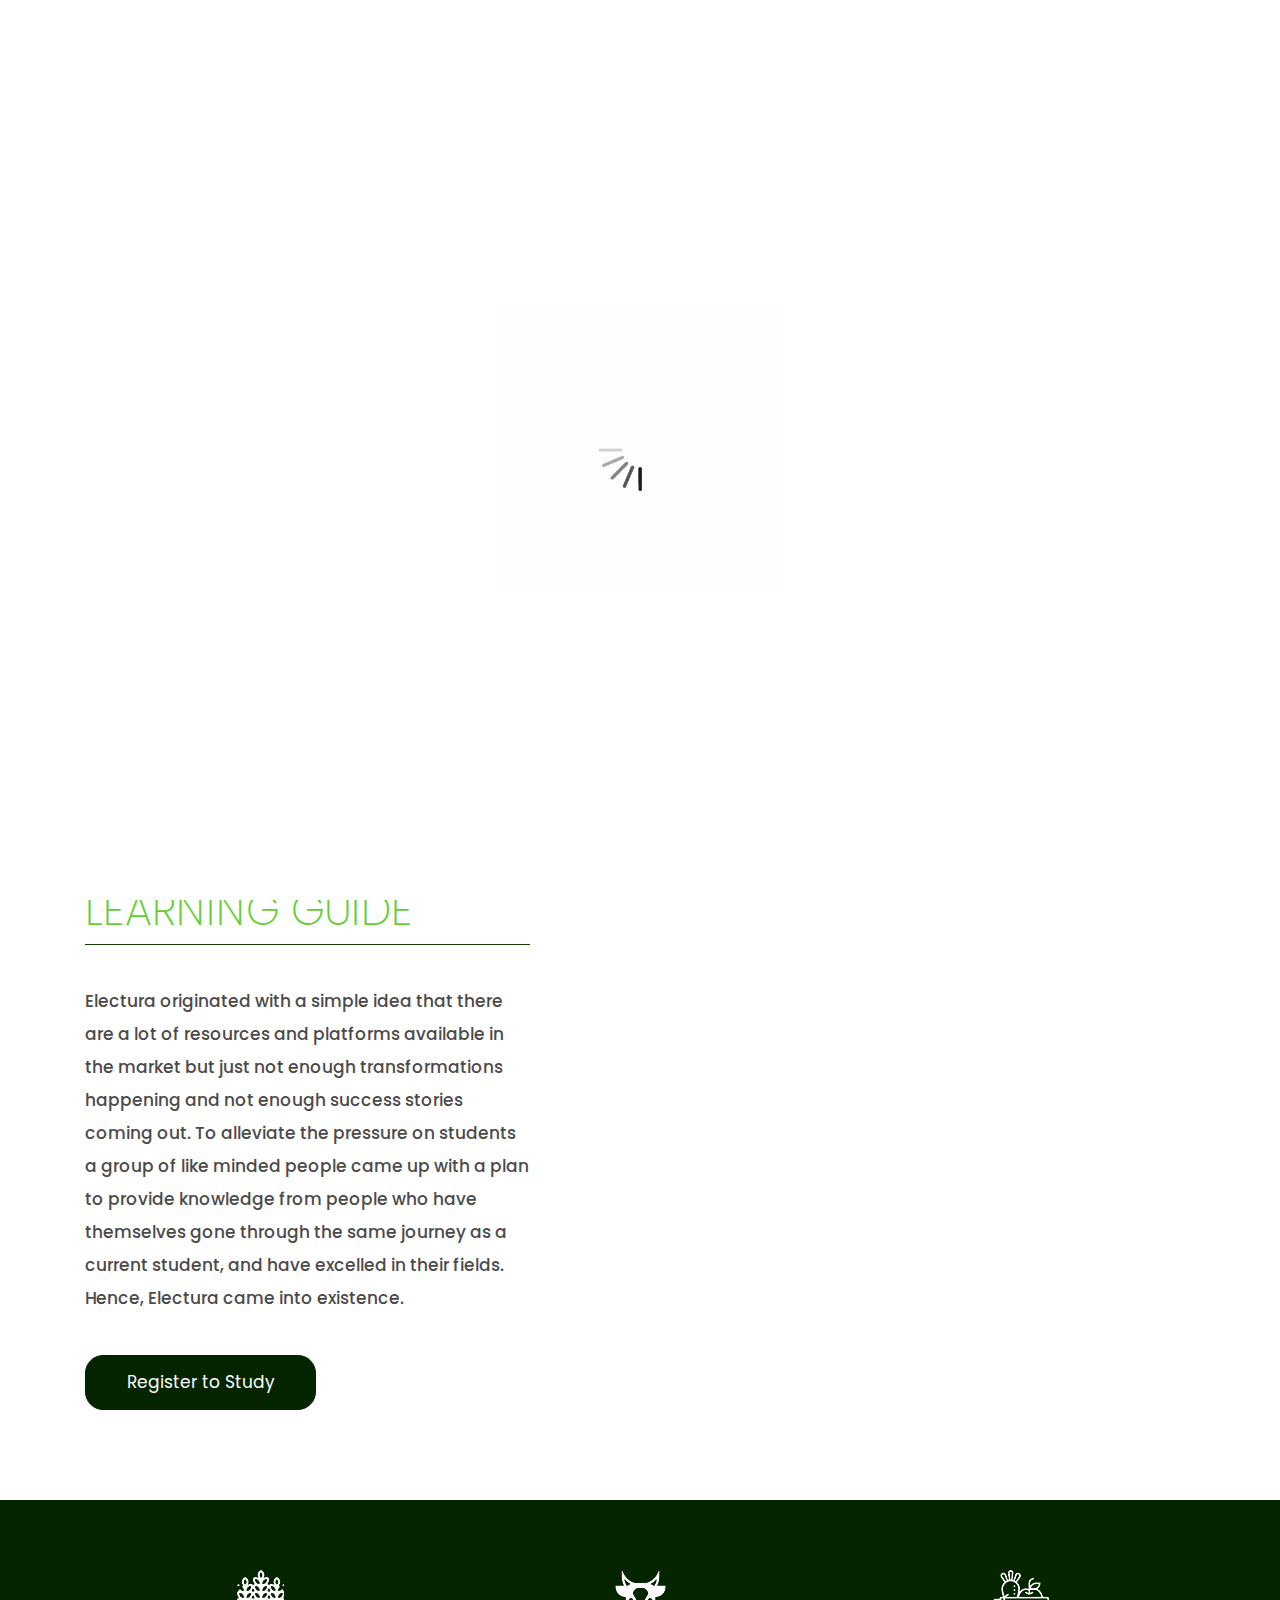
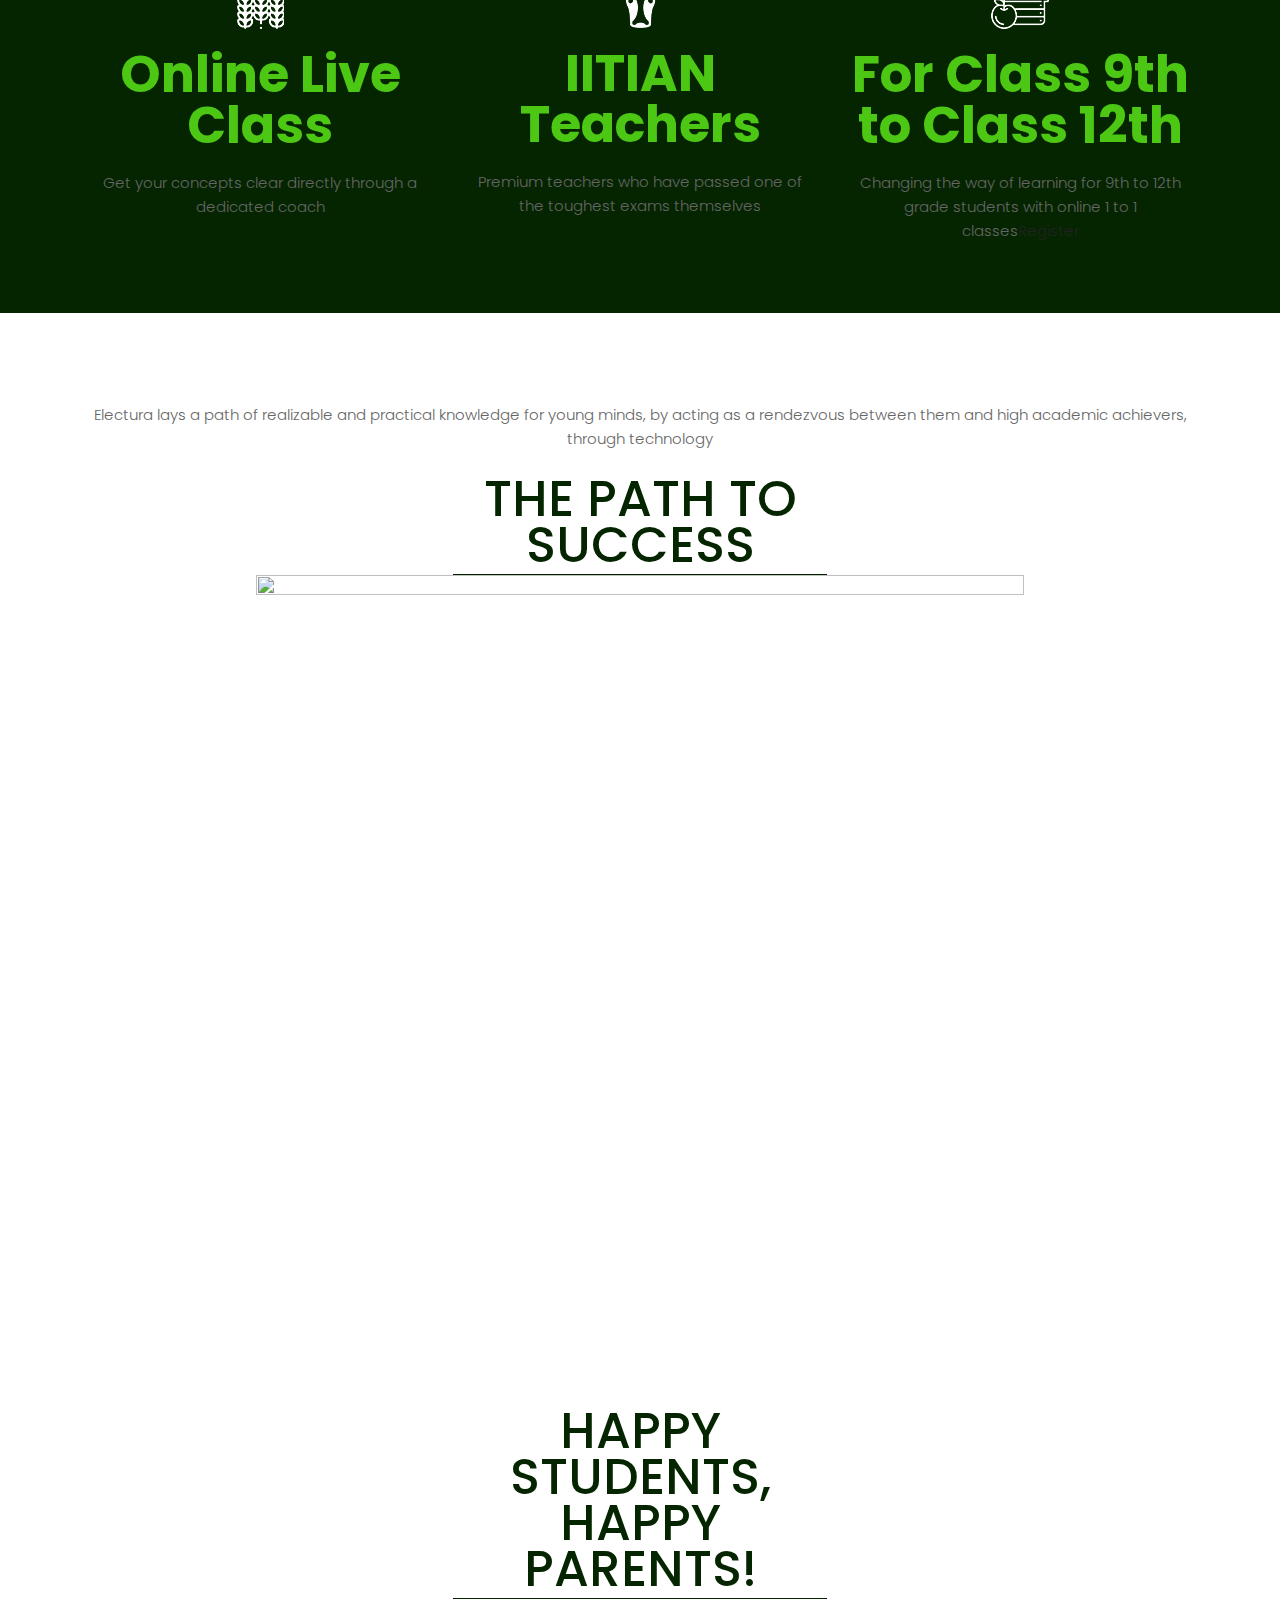
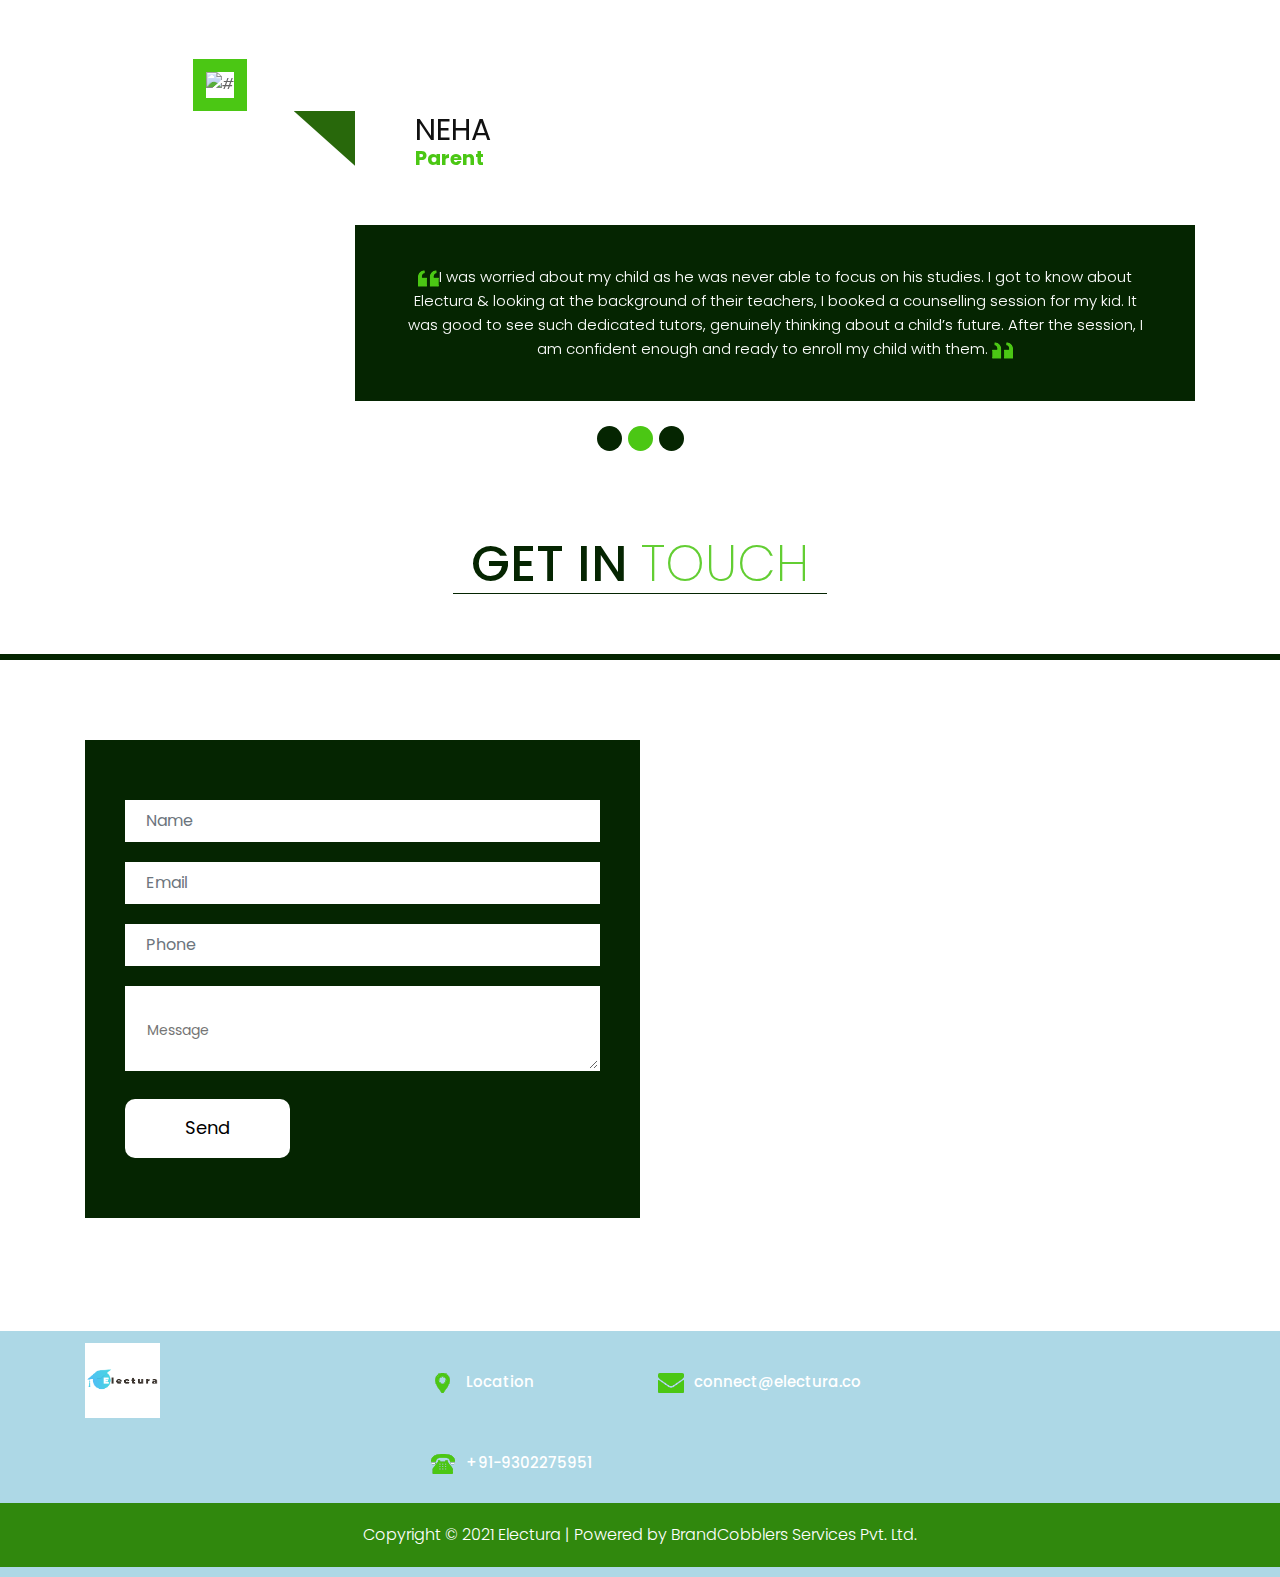
==== commit a7d67b10: "Update index.html" ====
--- a/index.html
+++ b/index.html
@@ -76,12 +76,12 @@
                                             <ul class="menu-area-main">
                                                 <li class="active"> <a href="index.html">Home</a> </li>
                                                 <li> <a href="./login.html">Sign In</a> </li>
-                                                <li> <a href="#about">About Us</a> </li>
-                                                <li><a href="">Our Tutors</a></li>
-                                                <li><a href="#testimonial">Testimonial</a></li>
-                                                <li><a href="#contact">Contact Us</a></li>
-                                                <li><a href="">Buy a course</a></li>
-                                                <li><a href="">Join as teacher</a></li>
+                                                <li> <a href="./blank.html">About Us</a> </li>
+                                                <li><a href="./blank.html">Our Tutors</a></li>
+                                                <li><a href="./blank.html">Blogs</a></li>
+                                                <li><a href="./blank.html">Contact Us</a></li>
+                                                <li><a href="./blank.html">Buy a course</a></li>
+                                                <li><a href="./blank.html">Join as teacher</a></li>
                                             </ul>
                                         </nav>
                                     </div>
@@ -404,7 +404,6 @@
                         </div>
                     </div>
                 </div>
-               
         </div>
      
         <div class="copyright">
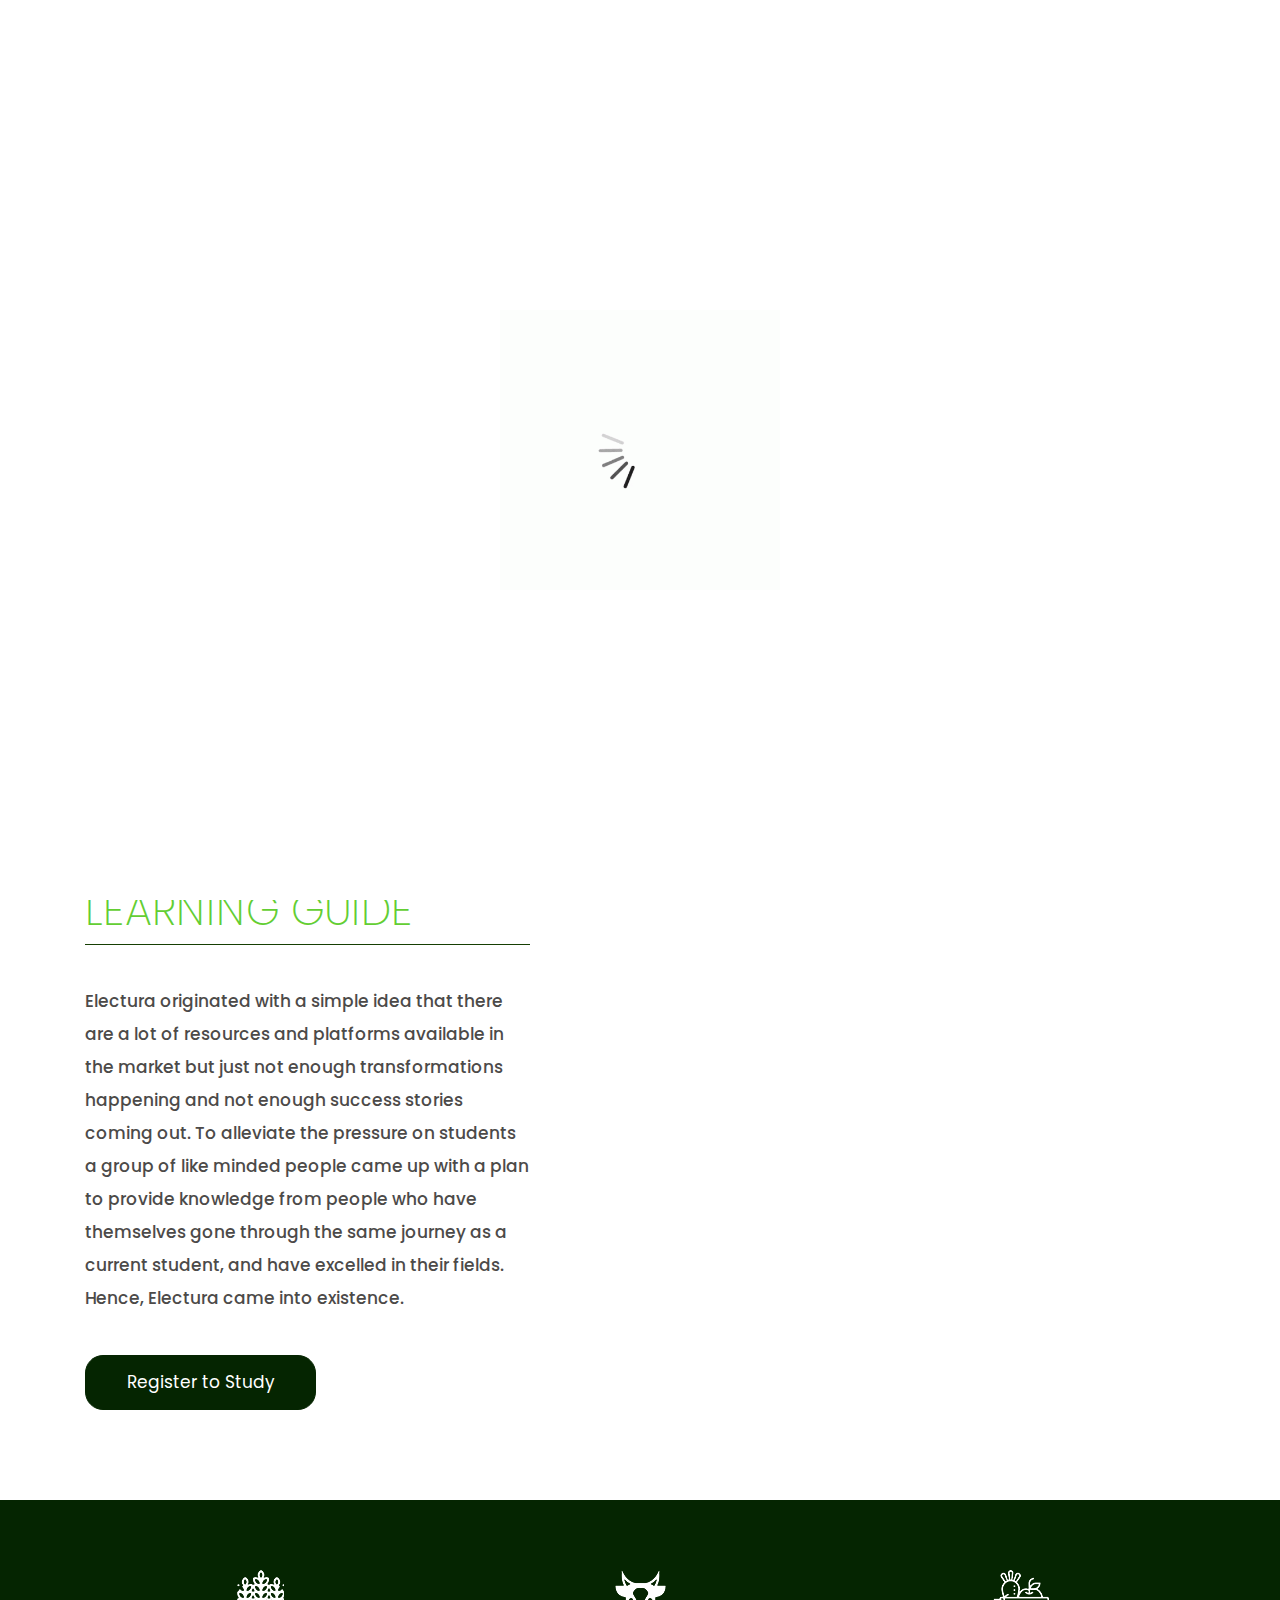
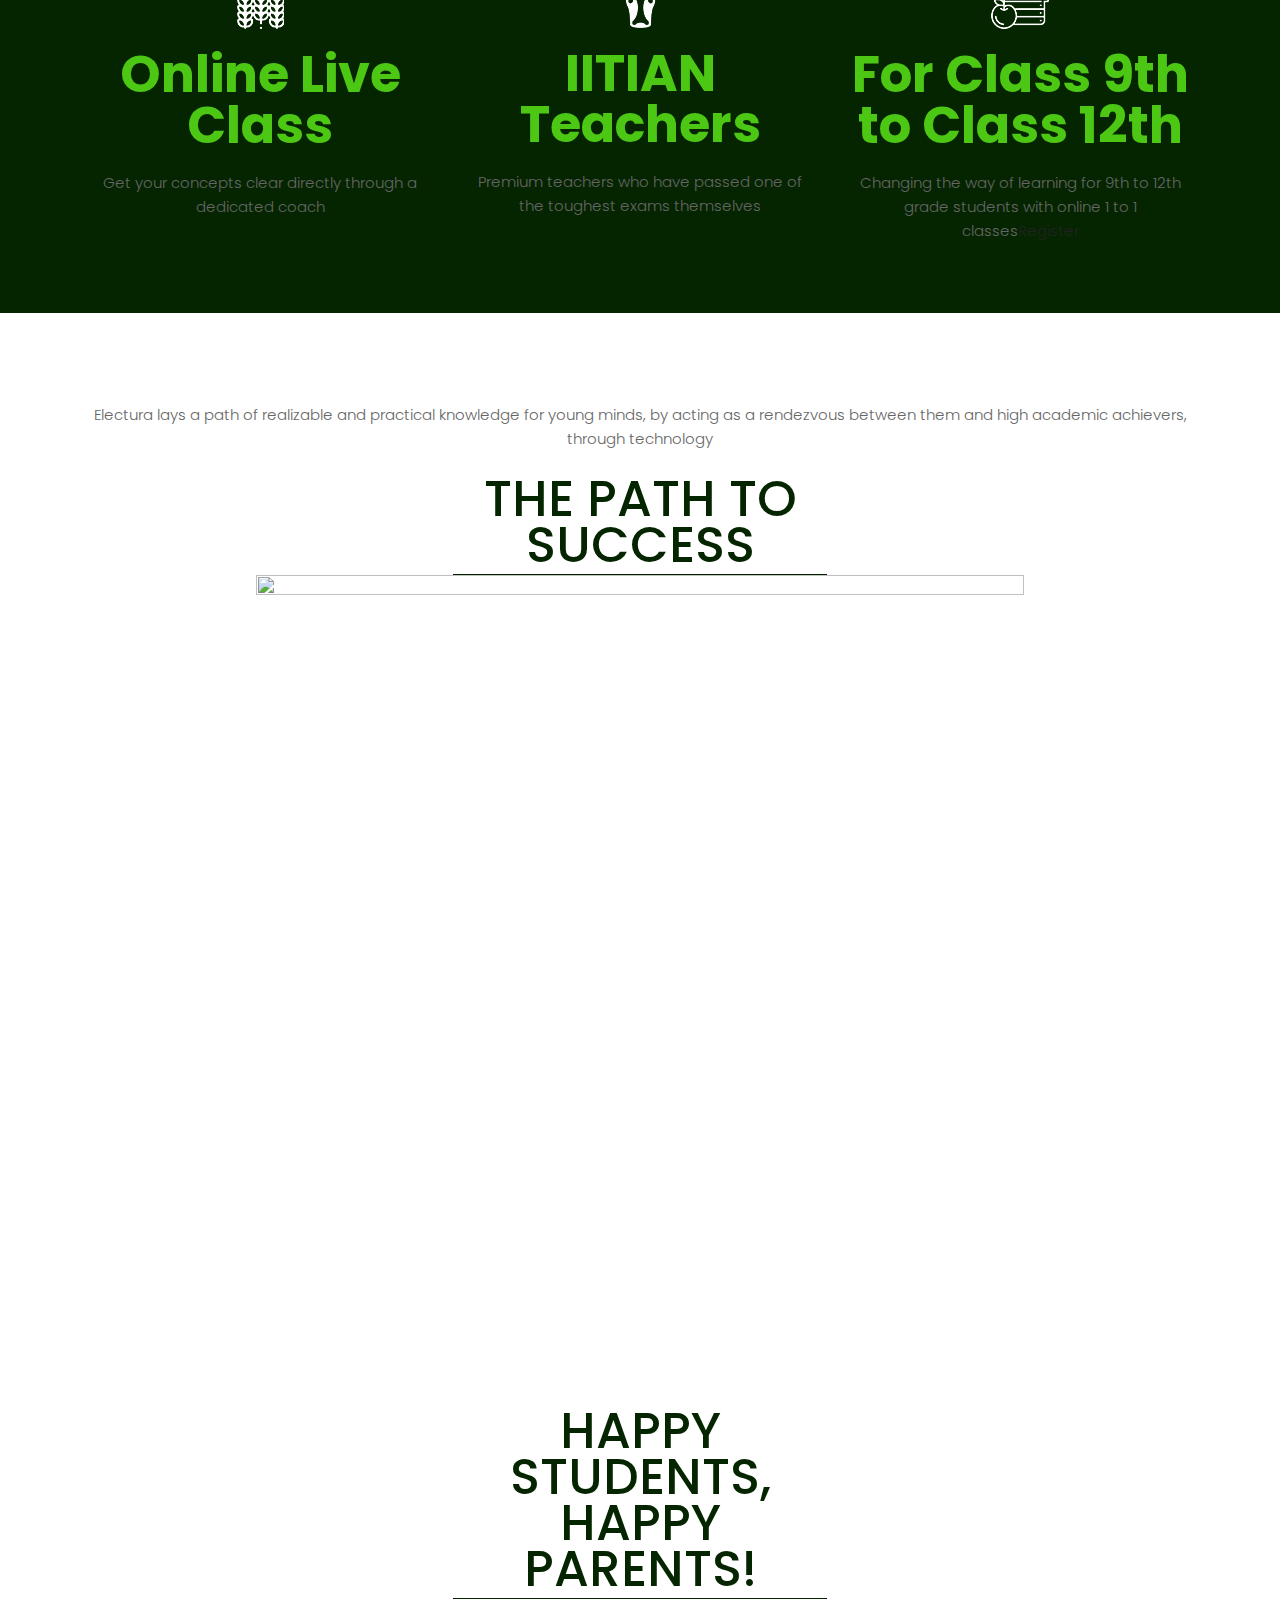
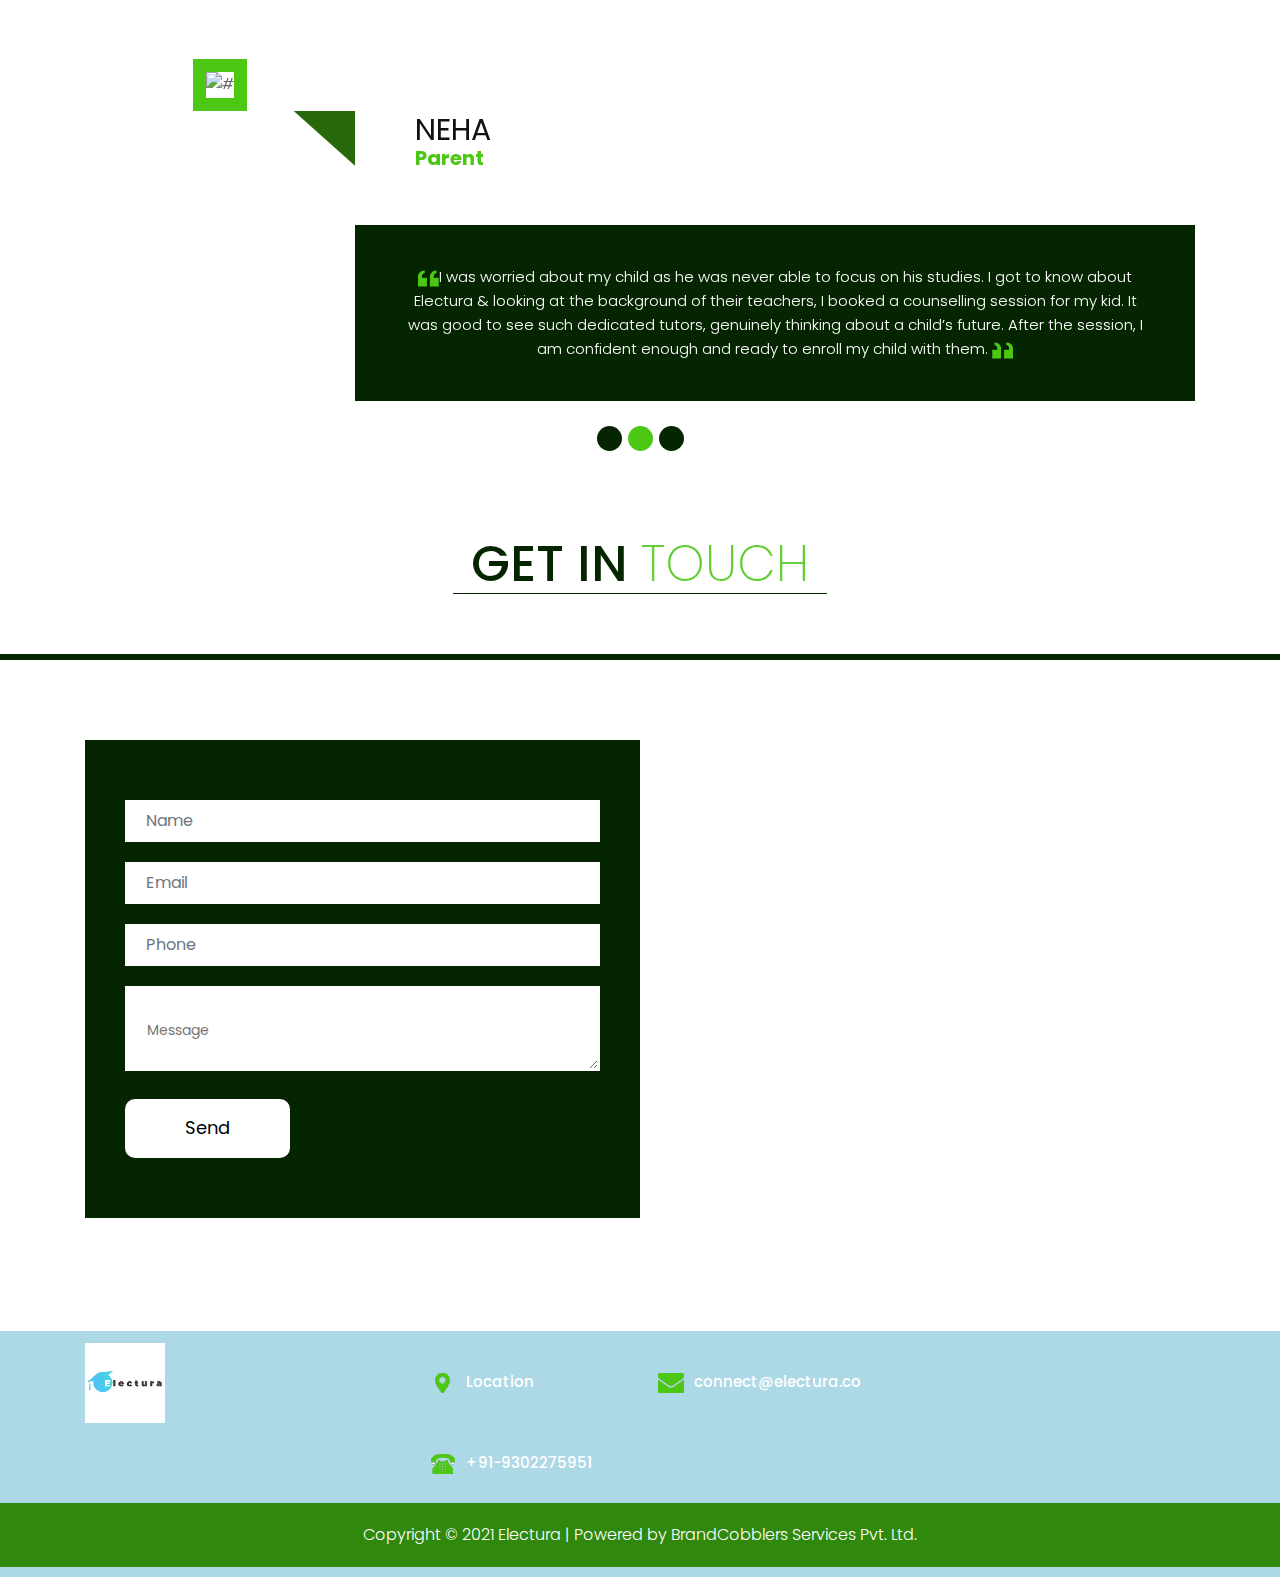
==== commit 47c22da6: "Update index.html" ====
--- a/index.html
+++ b/index.html
@@ -50,7 +50,7 @@
                         <div class="full">
                             <div class="center-desk">
                                 <div class="logo">
-                                    <a href="index.html"><img src="images/logo.png" alt="#" width="100px" height="78px"></a>
+                                    <a href="index.html"><img src="images/logo.png" alt="#" width="80px" height="70px"></a>
                                 </div>
                             </div>
                         </div>
@@ -157,7 +157,7 @@
 
                 <div class="col-xl-5 col-lg-5 col-md-5 co-sm-l2">
                     <div class="about_box">
-                        <h2>About Electura<br><strong class="black">Learning Guide</strong></h2>
+                        <h2>Electura<br><strong class="black">Learning Guide</strong></h2>
                         <p>Electura originated with a simple idea that there are a lot of resources and platforms available in the market but just not enough transformations happening and not enough success stories coming out. To alleviate the pressure on students a group of like minded people came up with a plan to provide knowledge from people who have themselves gone through the same journey as a current student, and have excelled in their fields. Hence, Electura came into existence.</p>
                         <a href="https://docs.google.com/forms/d/e/1FAIpQLSez3GmJ7YF3-DOnDMOt0YRl8K1C-exeZg0O7owZJjkOASFcBA/viewform">Register to Study</a>
                     </div>
@@ -388,7 +388,7 @@
                         <div class="full">
                             <div class="center-desk">
                                 <div class="logo">
-                                    <a href="index.html"><img src="images/logo.png" alt="#" width="75px" height="75px"></a>
+                                    <a href="index.html"><img src="images/logo.png" alt="#" width="80px" height="70px"></a>
                                 </div>
                             </div>
                         </div>
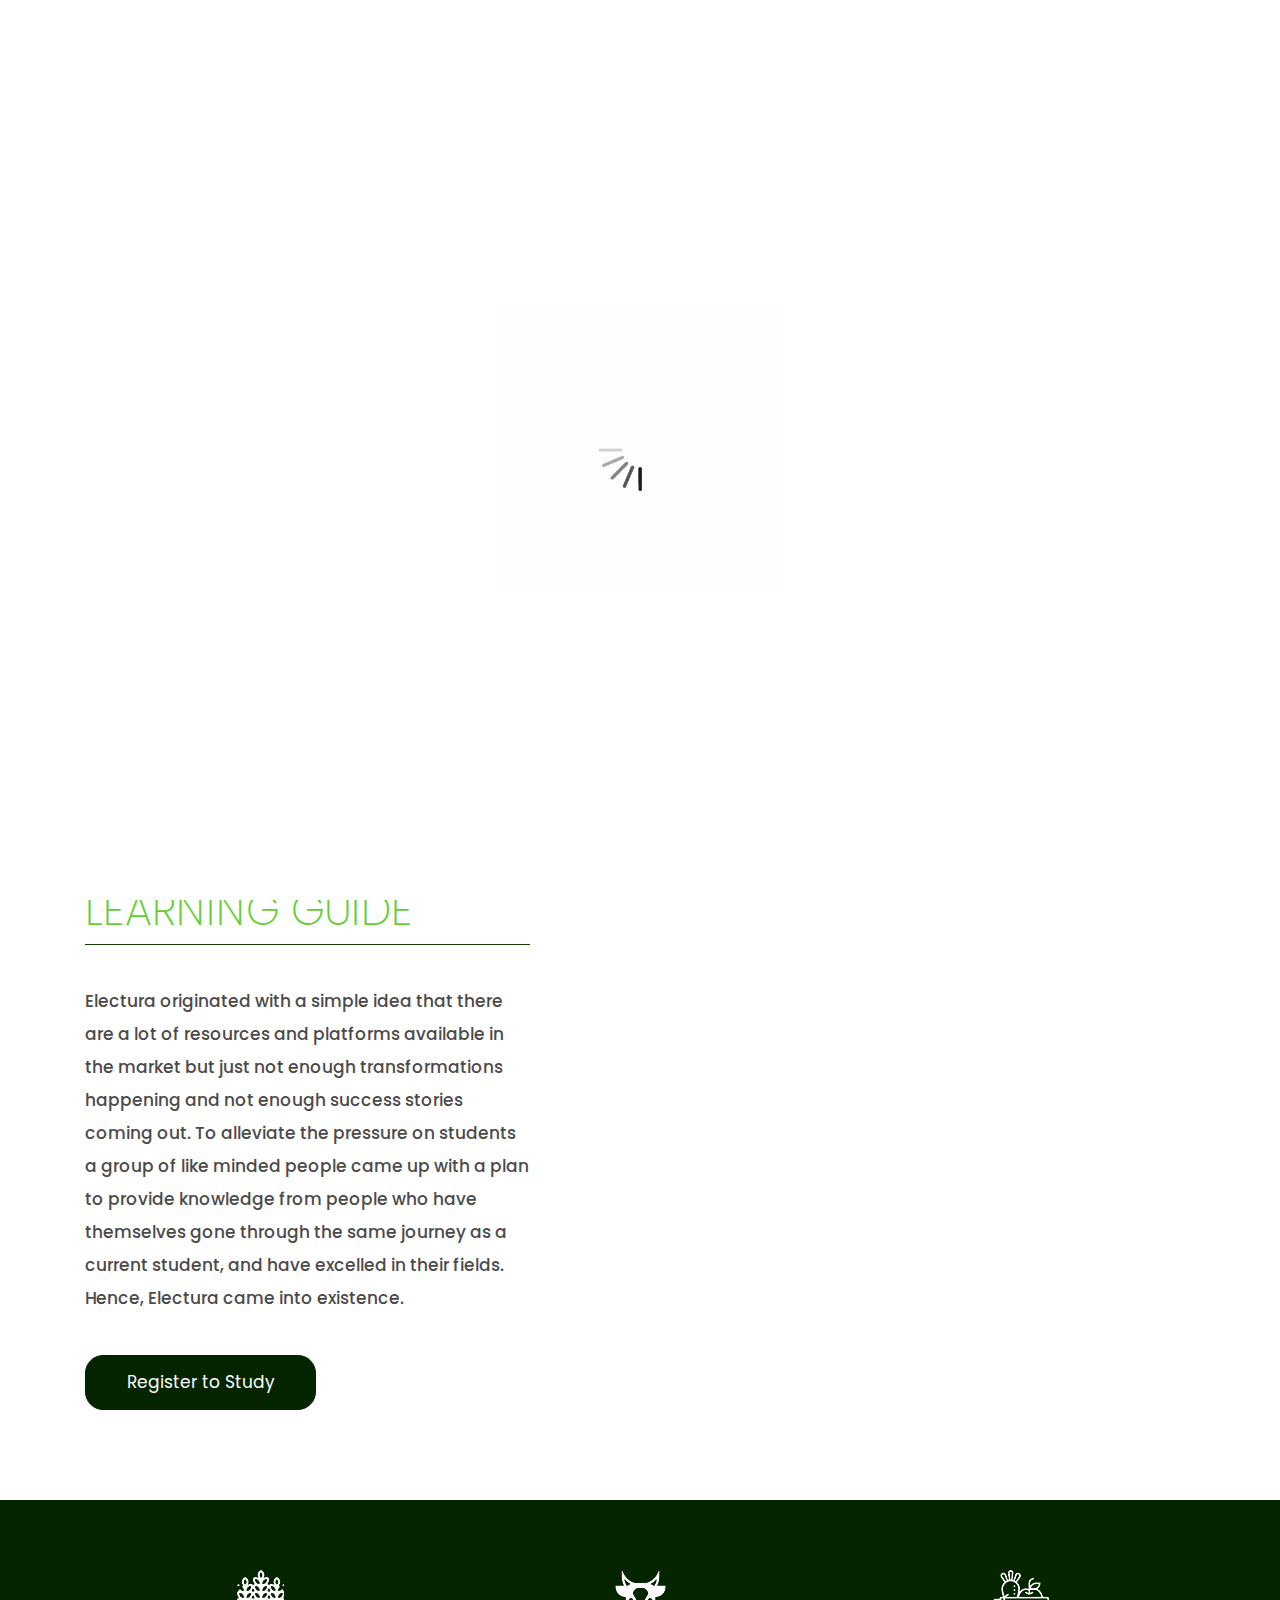
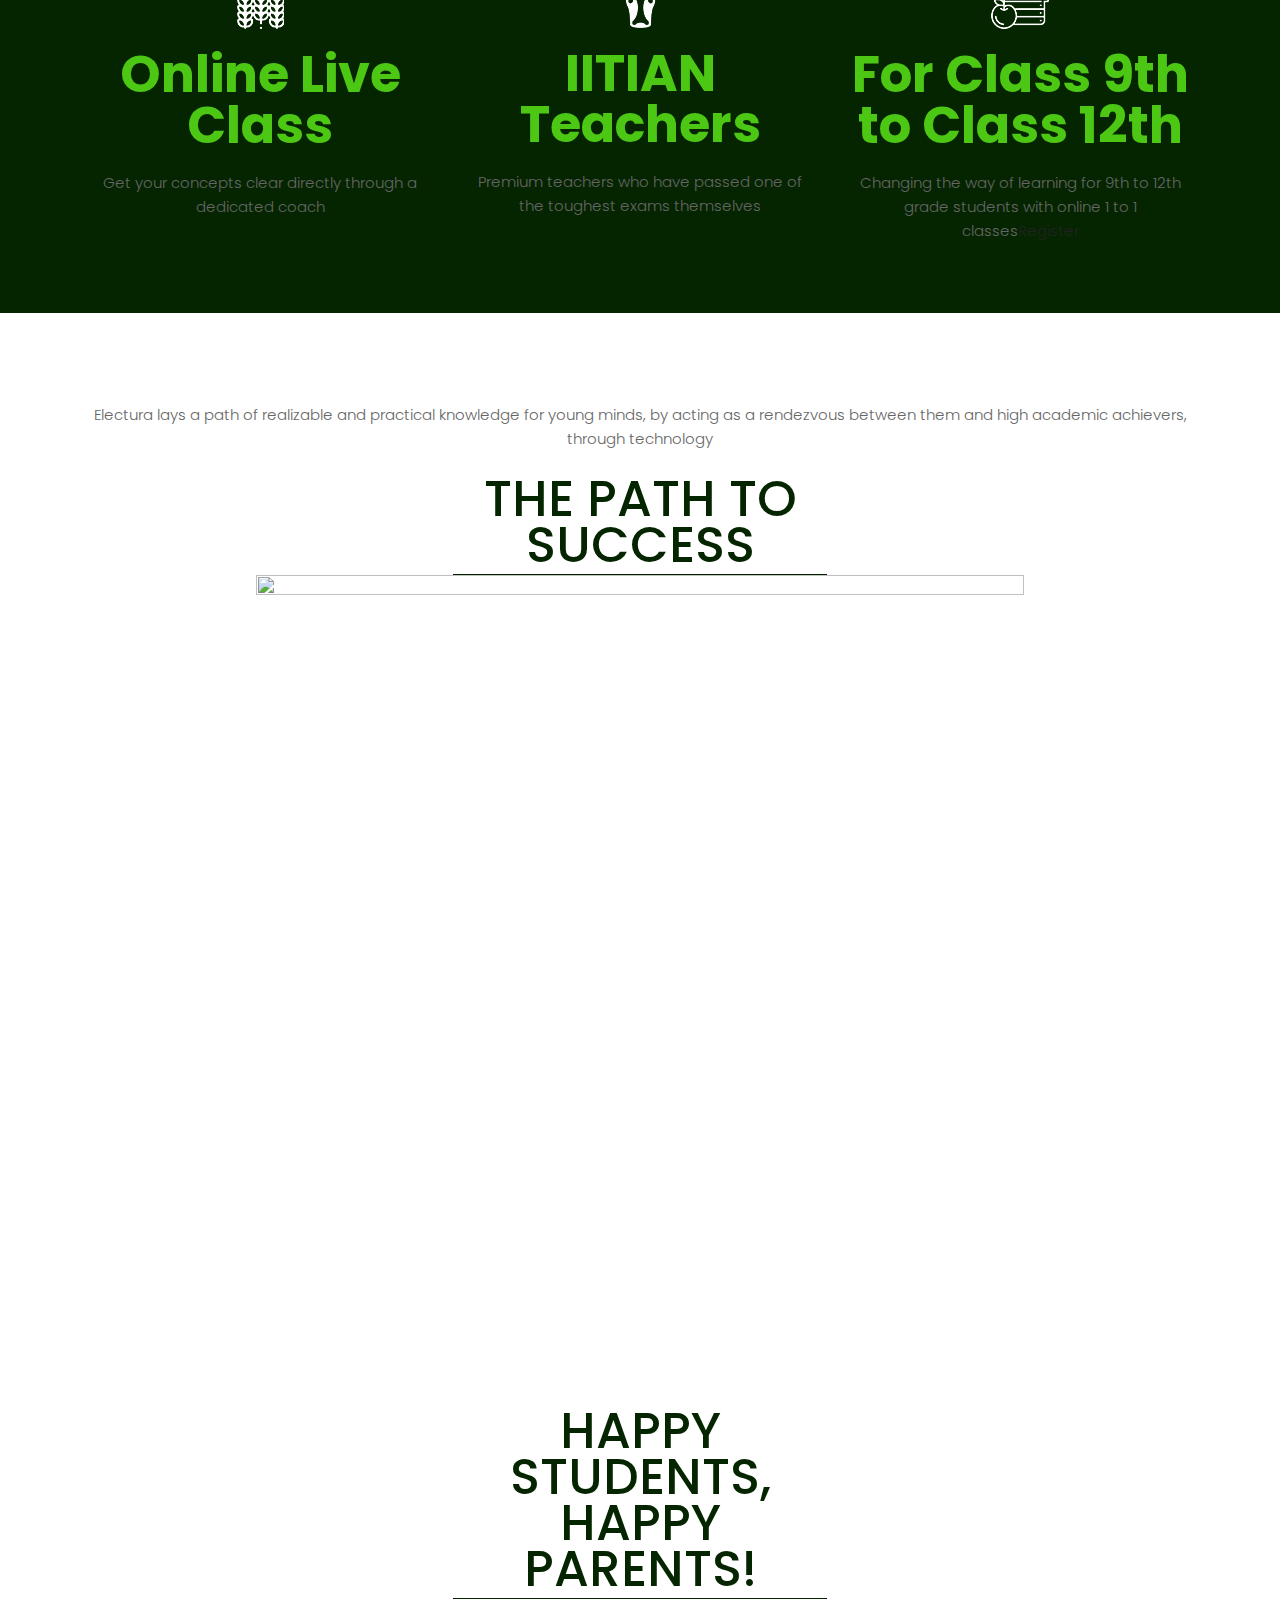
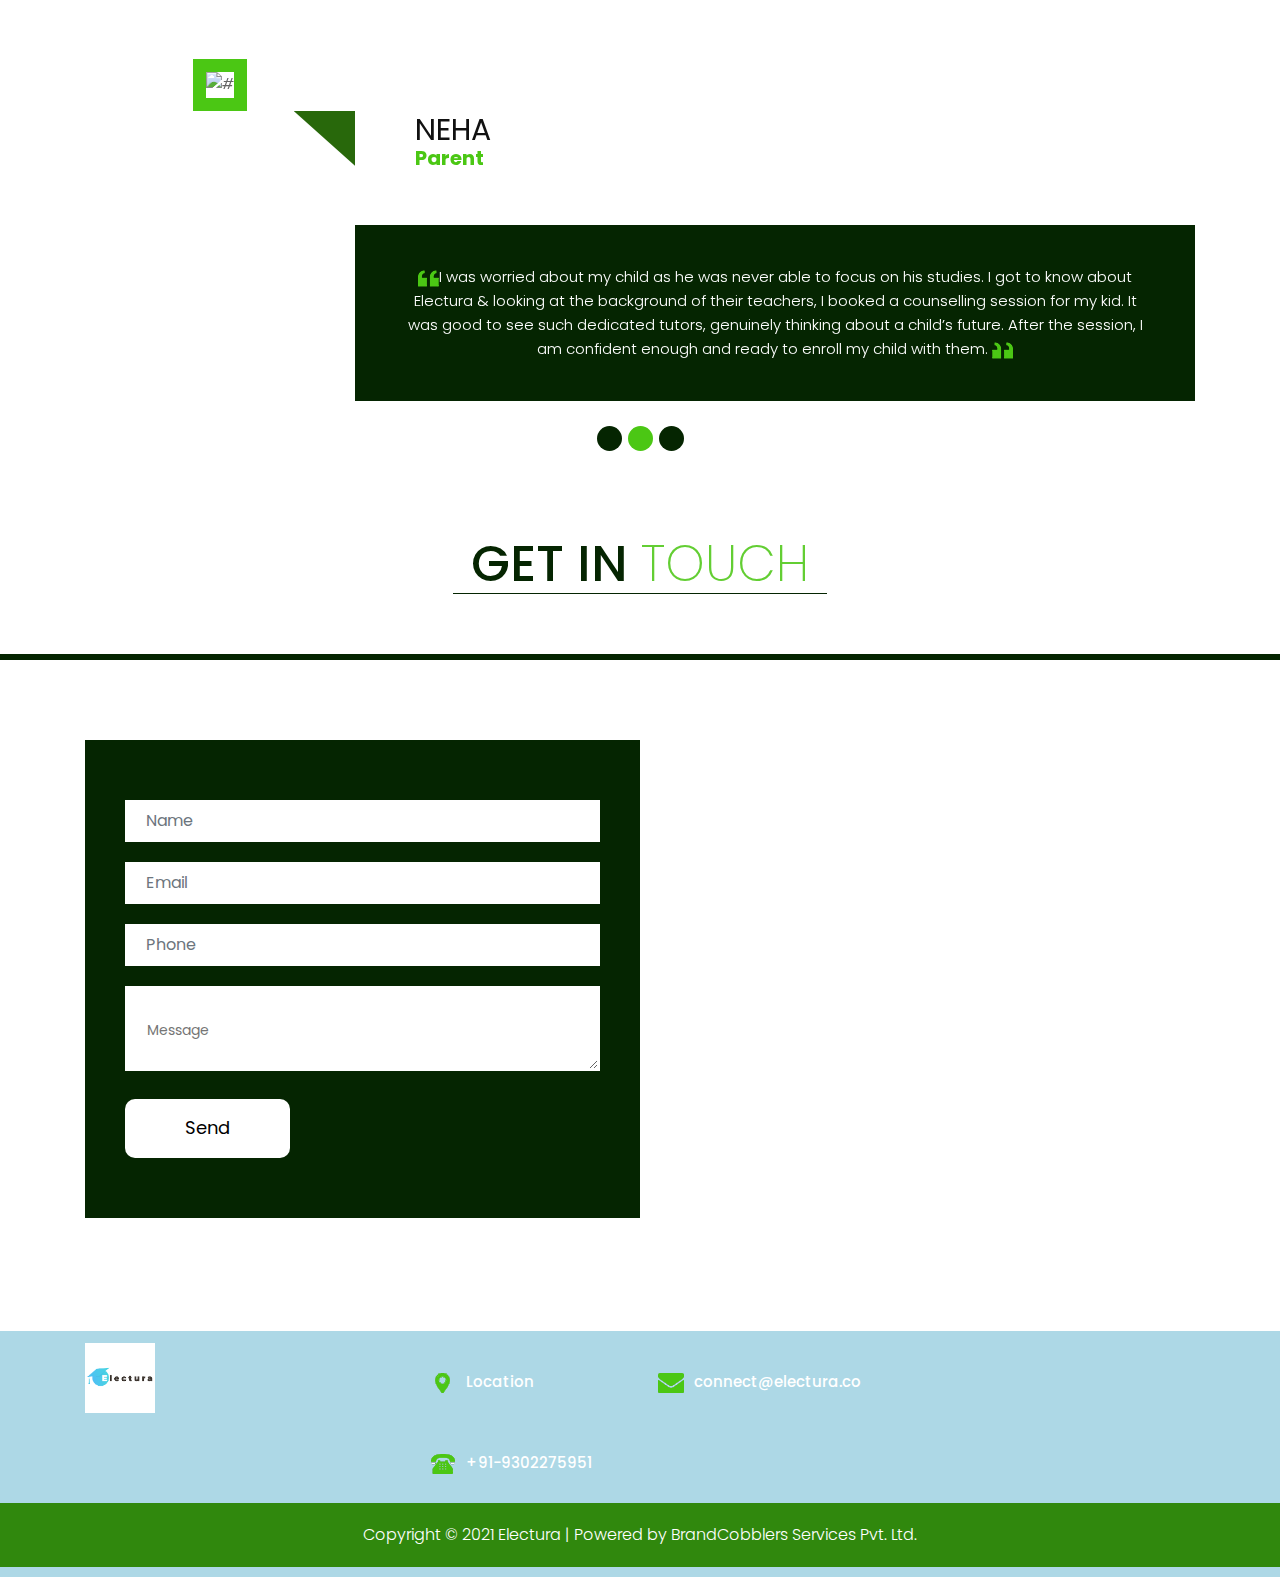
==== commit 7931d3a2: "Update index.html" ====
--- a/index.html
+++ b/index.html
@@ -388,7 +388,7 @@
                         <div class="full">
                             <div class="center-desk">
                                 <div class="logo">
-                                    <a href="index.html"><img src="images/logo.png" alt="#" width="80px" height="70px"></a>
+                                    <a href="index.html"><img src="images/logo.png" alt="#" width="70px" height="70px"></a>
                                 </div>
                             </div>
                         </div>
